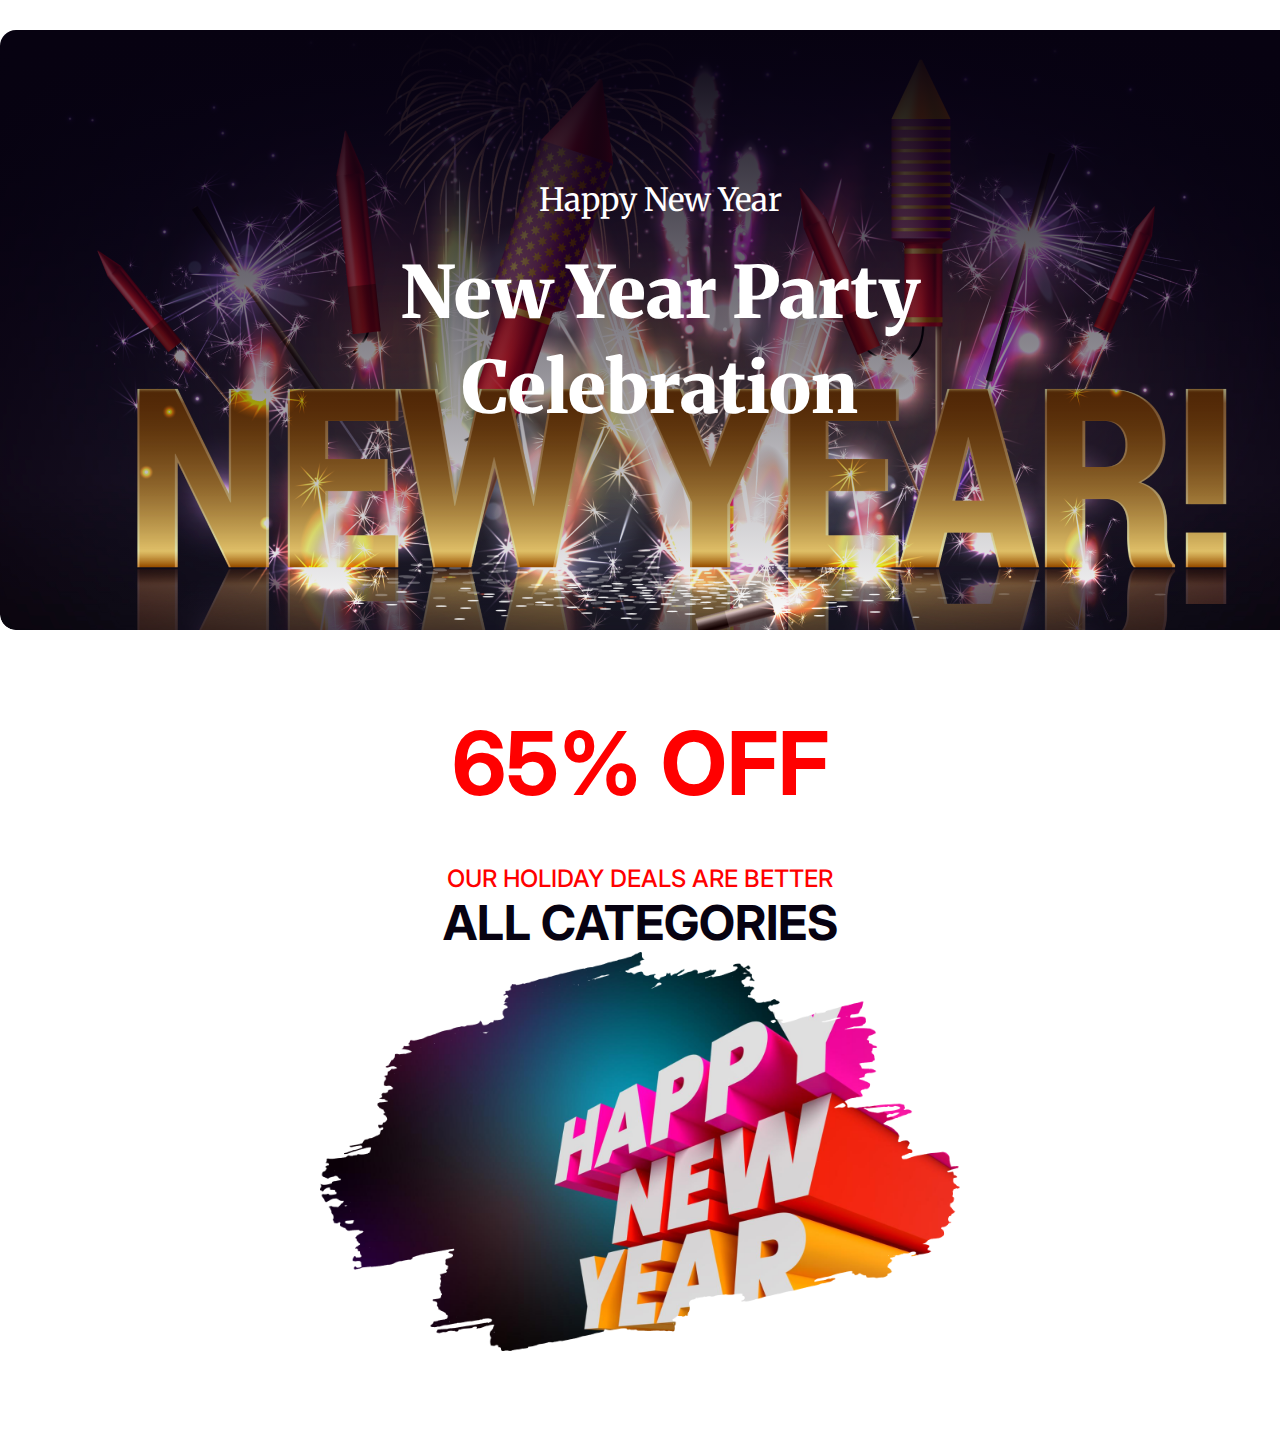
==== index.html @ a3b34cf1 "finished 60% off section" ====
<!DOCTYPE html>
<html lang="en">

<head>
    <link rel="preconnect" href="https://fonts.googleapis.com">
    <link rel="preconnect" href="https://fonts.gstatic.com" crossorigin>
    <link
        href="https://fonts.googleapis.com/css2?family=Inter:ital,opsz,wght@0,14..32,100..900;1,14..32,100..900&display=swap"
        rel="stylesheet">
    <link rel="preconnect" href="https://fonts.googleapis.com">
    <link rel="preconnect" href="https://fonts.gstatic.com" crossorigin>
    <link
        href="https://fonts.googleapis.com/css2?family=Merriweather:ital,wght@0,300;0,400;0,700;0,900;1,300;1,400;1,700;1,900&display=swap"
        rel="stylesheet">
    <link rel="stylesheet" href="styles/styles.css">
    <meta charset="UTF-8">
    <meta name="viewport" content="width=device-width, initial-scale=1.0">
    <title>New Year</title>
</head>

<body>
    <header>
        <div class="header-banner">
            <div class="header-content">
                <h4 class="header-h4">Happy New Year</h4>
                <h1 class="header-h1">New Year Party Celebration</h1>
            </div>
        </div>
    </header>
    <main>
<!-- 65% off section -->

        <section class="off-section">
            <div class="off-content">
                <h1 class="off-h1">65% OFF</h1>
                <h6 class="off-h6">OUR HOLIDAY DEALS ARE BETTER</h6>
                <h2 class="off-h2">ALL CATEGORIES</h2>
                <img src="resources/New Year Photo.png" alt=" new year image">
            </div>
        </section>

    </main>
    <footer>

    </footer>

</body>

</html>
---- styles/styles.css ----
* {
    margin: 0;
    padding: 0;
}

/* common classes */
section {
    margin: 80px 0;
}

/* header section */
.header-banner {
    background: linear-gradient(180deg, #070211 0%, rgba(7, 2, 17, 0.00) 100%), url('../resources/Banner\ Image.png');
    width: 1320px;
    height: 600px;
    margin: auto;
    margin-top: 30px;
    border-radius: 16px;
}

header {
    font-family: "Merriweather", sans-serif;
}

.header-content {
    width: 45%;
    margin: auto;
    color: #fff;
    padding-top: 150px;
}

.header-h4 {
    font-size: 32px;
    font-weight: 400;
    text-align: center;
    margin-bottom: 25px;
}

.header-h1 {
    text-align: center;
    font-size: 72px;
    font-weight: 900;
    line-height: 95px;
}

/* off-section related styles */

.off-section {
    font-family: "inter", sans-serif;
}
.off-content {
    width: 50%;
    text-align: center;
    margin: auto;
}

.off-h1 {
    color: #F00;
    text-align: center;
    font-size: 88px;
    font-weight: 700;
    margin-bottom: 48px;
}

.off-h6 {
    color: #F00;
    text-align: center;
    font-size: 24px;
    font-weight: 500;
}

.off-h2 {
    color: #070211;
    text-align: center;
    font-size: 48px;
    font-weight: 700;
}
.off-section img {
    width: 100%;
}
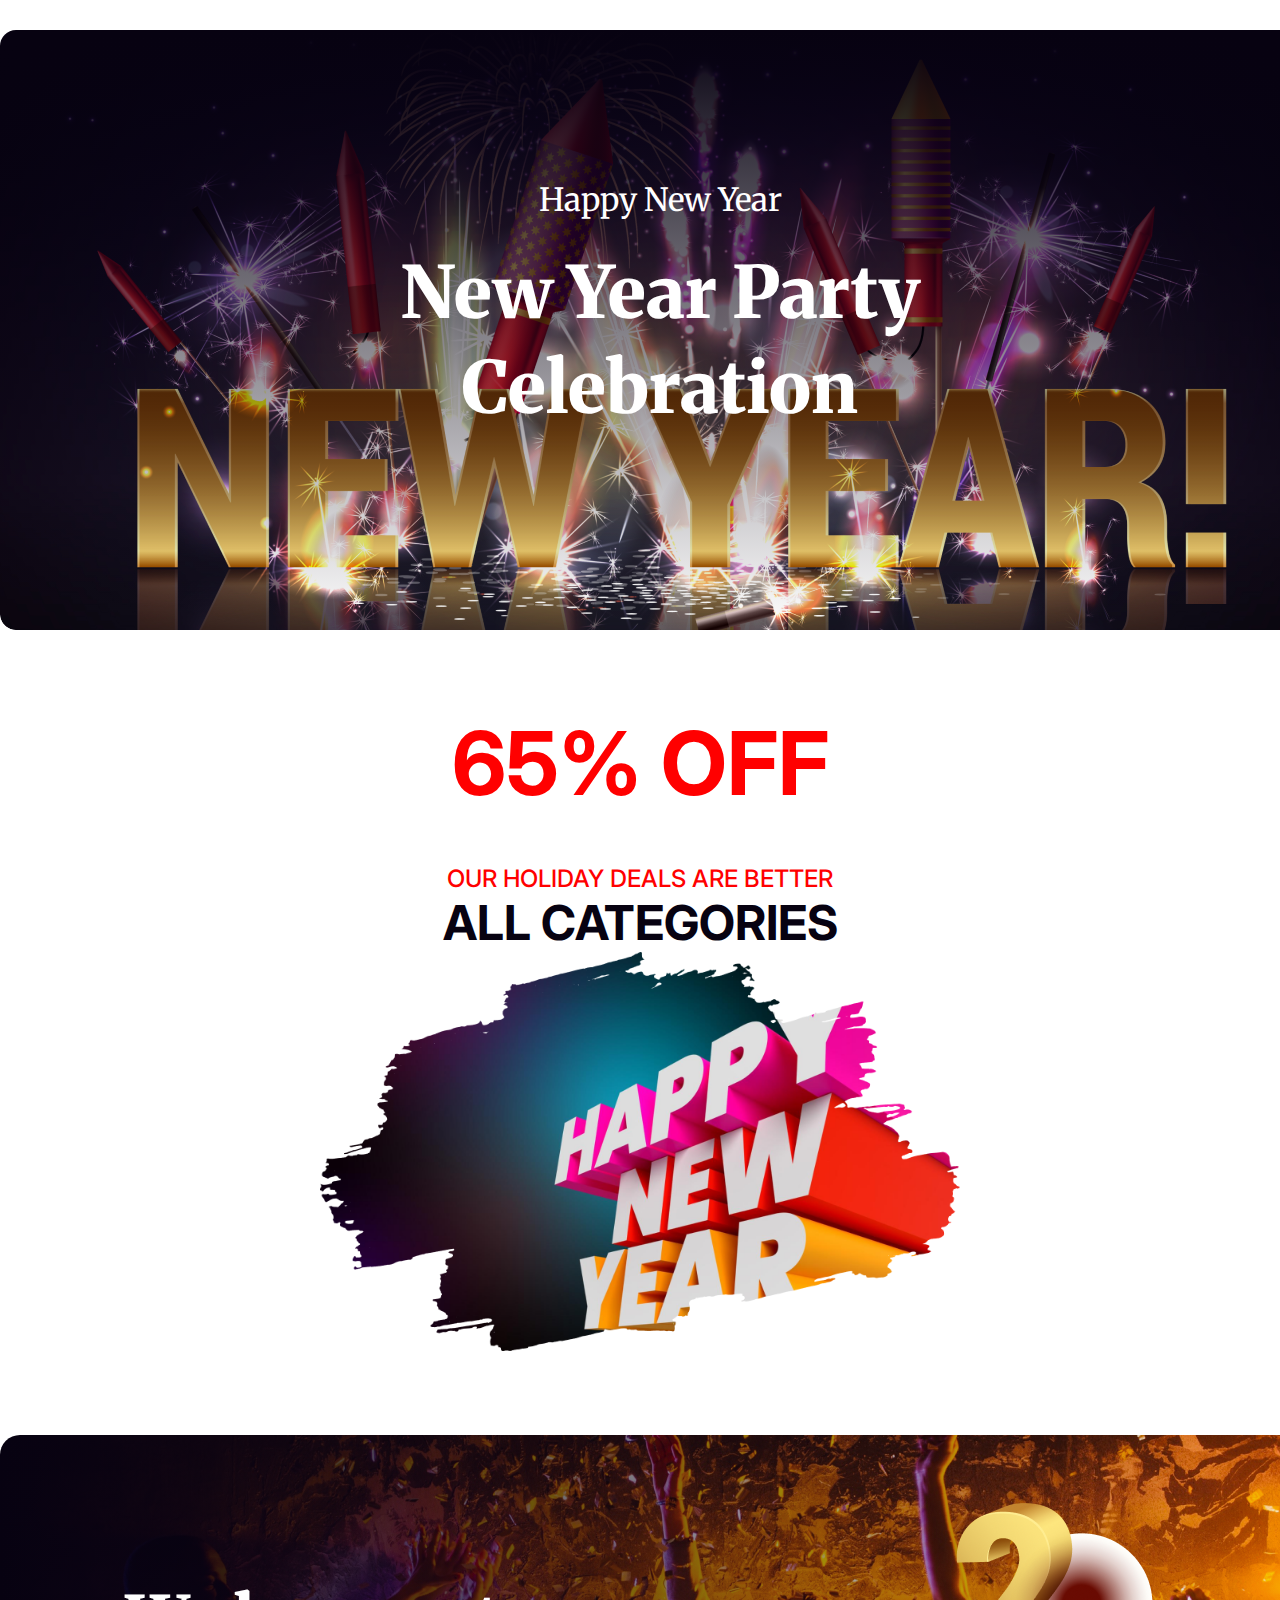
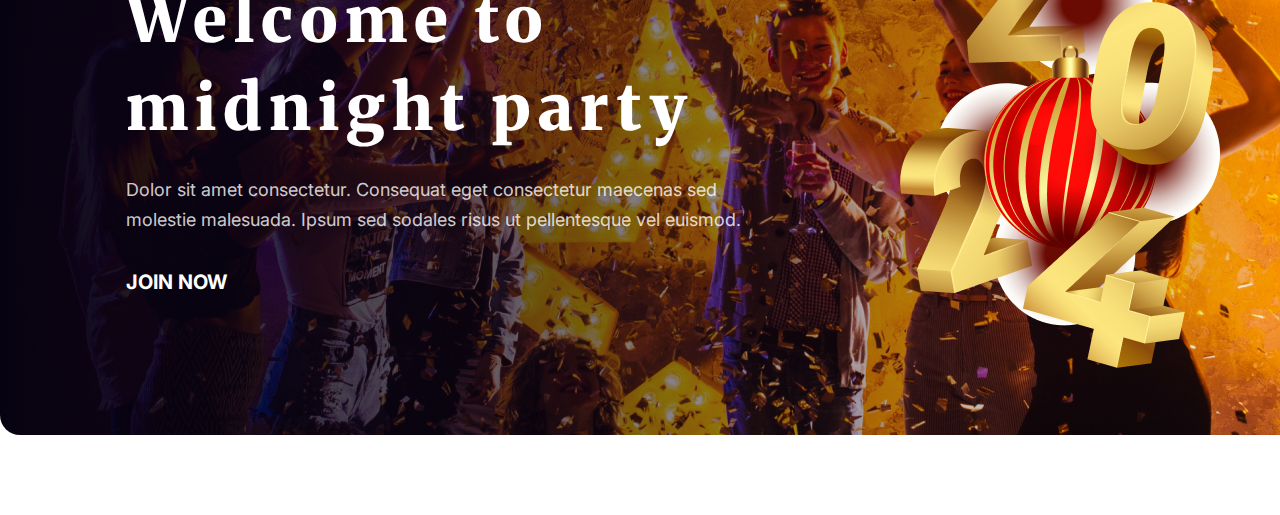
==== commit bd04032a: "finished the party joining banner" ====
--- a/index.html
+++ b/index.html
@@ -28,7 +28,7 @@
         </div>
     </header>
     <main>
-<!-- 65% off section -->
+        <!-- 65% off section -->
 
         <section class="off-section">
             <div class="off-content">
@@ -37,6 +37,22 @@
                 <h2 class="off-h2">ALL CATEGORIES</h2>
                 <img src="resources/New Year Photo.png" alt=" new year image">
             </div>
+        </section>
+        <section class="welcome-section">
+            <div class="welcome-banner">
+                <div class="welcome-content">
+                    <h1 class="welcome-h1">Welcome to midnight party</h1>
+                    <p class="welcome-p">Dolor sit amet consectetur. Consequat eget consectetur maecenas sed molestie
+                        malesuada. Ipsum sed sodales risus ut pellentesque vel euismod. </p>
+                    <a href="#joinnow" class="welcome-a">JOIN NOW<a>
+                </div>
+                <div class="welcome-24">
+                    <img src="resources/Group 70.png" alt="">
+                </div>
+            </div>
+        </section>
+        <section class="party-time">
+
         </section>
 
     </main>
--- a/styles/styles.css
+++ b/styles/styles.css
@@ -48,6 +48,7 @@
 .off-section {
     font-family: "inter", sans-serif;
 }
+
 .off-content {
     width: 50%;
     text-align: center;
@@ -75,6 +76,53 @@
     font-size: 48px;
     font-weight: 700;
 }
+
 .off-section img {
     width: 100%;
+}
+
+/* welcome to party section */
+
+.welcome-banner {
+    border-radius: 20px;
+    margin: auto;
+    width: 1320px;
+    height: 600px;
+    background: linear-gradient(90deg, #070211 0%, rgba(7, 2, 17, 0.00) 100%), url('../resources/Vectorrr.png');
+    display: flex;
+}
+
+.welcome-h1 {
+    color: #FFF;
+    font-family: "Merriweather";
+    font-size: 64px;
+    font-weight: 900;
+    line-height: 88px;
+    letter-spacing: 7.04px;
+    margin-bottom: 24px;
+}
+
+.welcome-p {
+    color: rgba(255, 255, 255, 0.80);
+    font-family: "Inter";
+    font-size: 18px;
+    font-weight: 400;
+    line-height: 30px;
+    margin-bottom: 35px;
+}
+
+.welcome-a {
+    color: #FFF;
+    text-align: center;
+    font-family: "Inter";
+    font-size: 20px;
+    font-weight: 700;   
+    text-decoration: none;
+}
+.welcome-content {
+    margin: auto;
+    padding: 126px;
+}
+.welcome-24 {
+margin: 68px 100px 68px 0;
 }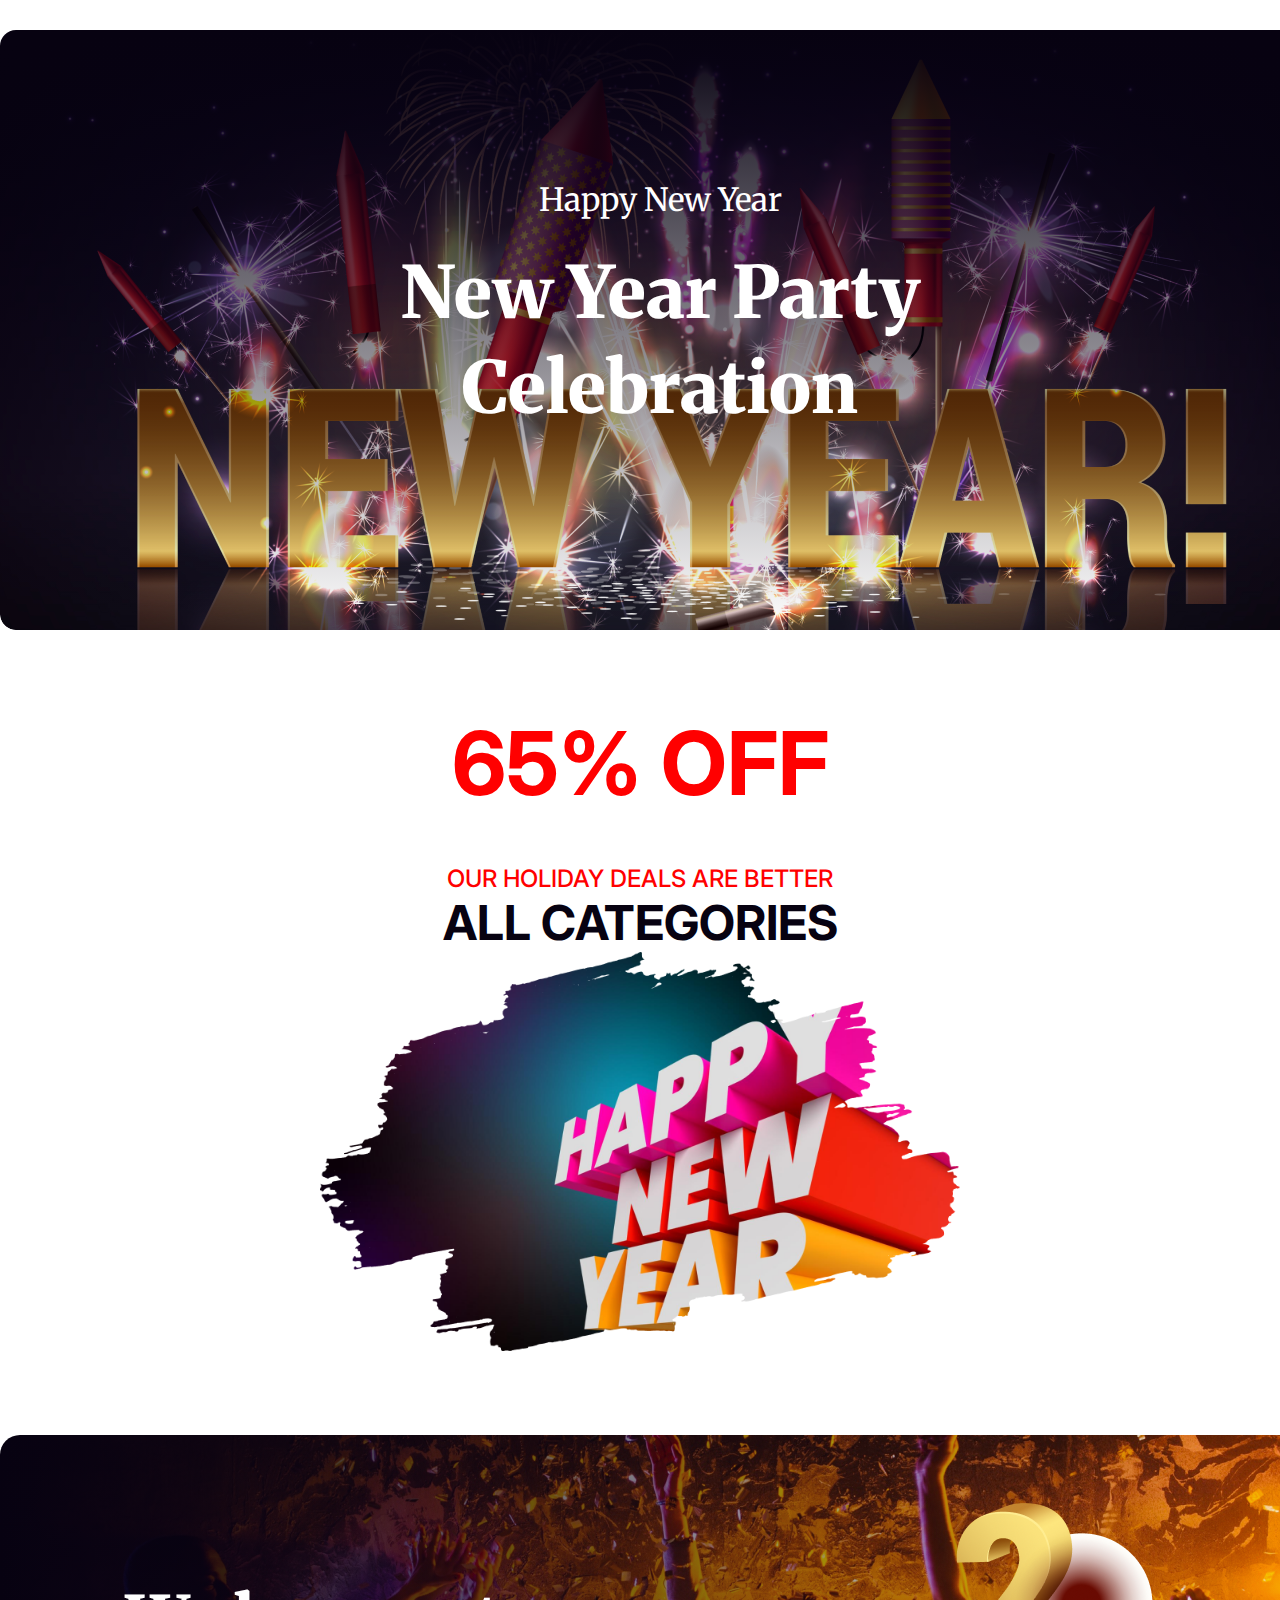
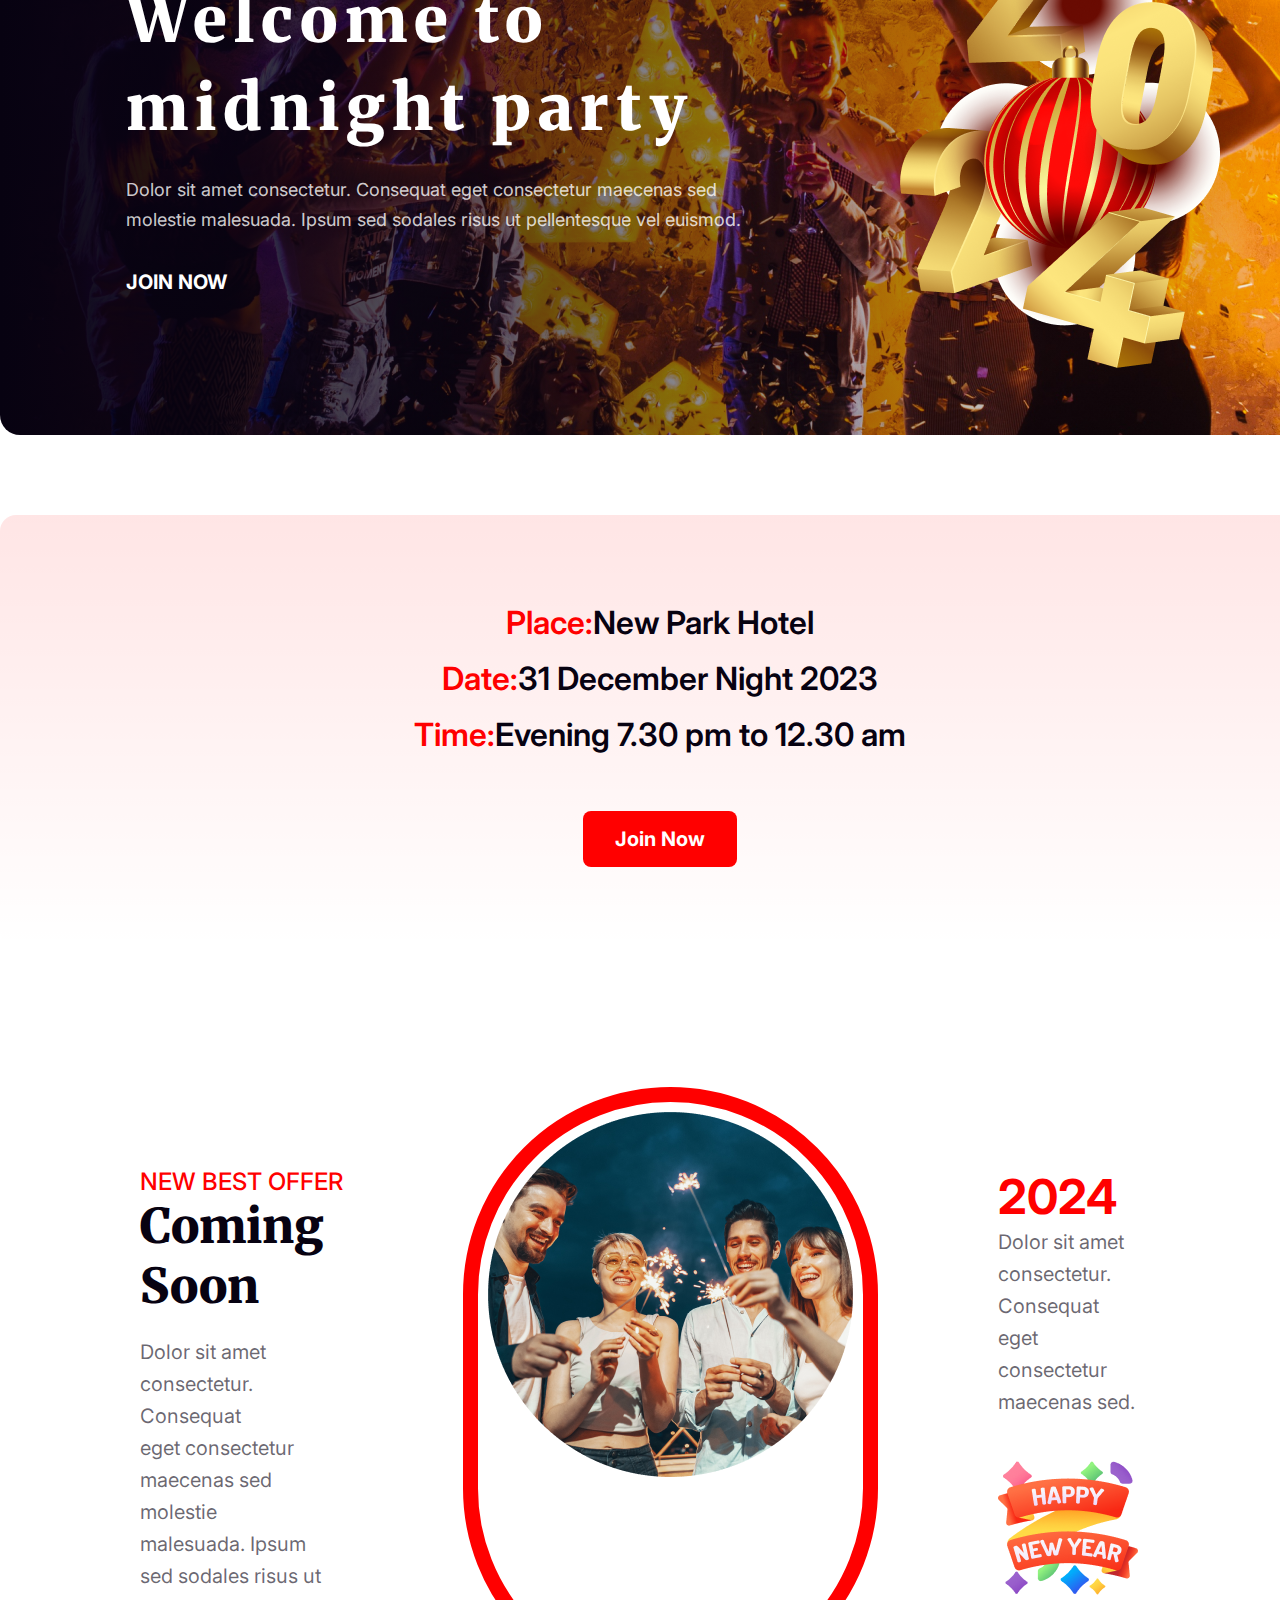
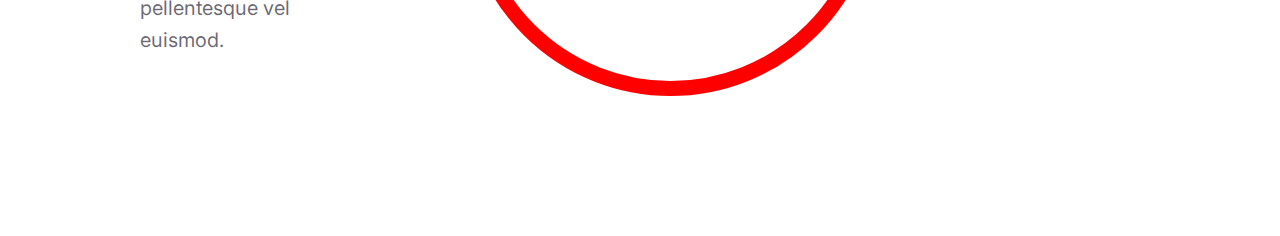
==== commit 99302368: "finished best offer section" ====
--- a/index.html
+++ b/index.html
@@ -51,8 +51,37 @@
                 </div>
             </div>
         </section>
+        <!-- party shedule section -->
         <section class="party-time">
-
+            <div class="time-shedule">
+                <h2 class="shedule-h2"><span>Place:</span>New Park Hotel</h2>
+                <h2 class="shedule-h2"><span>Date:</span>31 December Night 2023</h2>
+                <h2 class="shedule-h2"><span>Time:</span>Evening 7.30 pm to 12.30 am</h2>
+                <button class="shedule-btn">Join Now</button>
+            </div>
+        </section>
+        <!-- best offer section -->
+        <section class="best-offer-section">
+            <div class="best-offer-container">
+                <div class="best-offer-content">
+                    <div class="best-offer">
+                        <h2 class="best-h2">NEW BEST OFFER</h2>
+                        <h1 class="best-h1">Coming Soon</h1>
+                        <p class="best-p">Dolor sit amet consectetur. Consequat <br> eget consectetur maecenas sed
+                            molestie <br>
+                            malesuada. Ipsum sed sodales risus ut <br> pellentesque vel euismod. </p>
+                    </div>
+                    <div class=" best-img">
+                        <img src="resources/Ellipse 1.png" alt="">
+                    </div>
+                    <div class="best-offer">
+                        <h2 class="best-h2-2">2024</h2>
+                        <p class="best-p">Dolor sit amet consectetur. <br> Consequat eget consectetur <br> maecenas sed.
+                        </p>
+                        <img src="resources/Group 96.png" alt="">
+                    </div>
+                </div>
+            </div>
         </section>
 
     </main>
--- a/styles/styles.css
+++ b/styles/styles.css
@@ -116,13 +116,111 @@
     text-align: center;
     font-family: "Inter";
     font-size: 20px;
-    font-weight: 700;   
+    font-weight: 700;
     text-decoration: none;
 }
+
 .welcome-content {
     margin: auto;
     padding: 126px;
 }
+
 .welcome-24 {
-margin: 68px 100px 68px 0;
+    margin: 68px 100px 68px 0;
+}
+
+/*------- party shedule section related styles -----*/
+
+.time-shedule {
+    background: linear-gradient(180deg, rgba(255, 0, 0, 0.10) 0%, rgba(255, 0, 0, 0.00) 100%);
+    width: 1320px;
+    margin: auto;
+    border-radius: 16px;
+    padding: 80px 0;
+    text-align: center;
+}
+
+.shedule-h2 {
+    color: #070211;
+    font-family: "Inter";
+    font-size: 32px;
+    font-weight: 600;
+    line-height: 56px;
+}
+
+.shedule-h2 span {
+    color: red;
+}
+
+.shedule-btn {
+    color: #FFF;
+    text-align: center;
+    font-family: "Inter";
+    font-size: 20px;
+    font-weight: 700;
+    border-radius: 8px;
+    background: #F00;
+    border: none;
+    padding: 16px 32px;
+    cursor: pointer;
+    margin-top: 48px;
+}
+
+/* best offer section related styles */
+.best-offer-section {
+    margin: 130px 0;
+}
+
+.best-offer-container {
+    margin: auto;
+}
+
+.best-offer-content {
+    justify-content: center;
+    display: flex;
+    margin: 140px;
+    gap: 120px;
+}
+
+.best-h2 {
+    color: #F00;
+    font-family: "Inter";
+    font-size: 24px;
+    font-weight: 500;
+}
+
+.best-h1 {
+    color: #070211;
+    font-family: "Merriweather";
+    font-size: 48px;
+    font-weight: 900;
+    text-transform: capitalize;
+    margin-bottom: 20px;
+}
+
+.best-p {
+    color: rgba(7, 2, 17, 0.60);
+    font-family: "Inter";
+    font-size: 20px;
+    font-weight: 400;
+    line-height: 32px;
+    margin-bottom: 40px;
+}
+
+.best-img {
+    padding: 1%;
+    border-radius: 463px;
+    border: 15px solid #F00;
+}
+
+.best-h2-2 {
+    color: #F00;
+    font-family: "Inter";
+    font-size: 48px;
+    font-weight: 700;
+}
+.best-offer {
+    margin-top:80px;
+
+
 }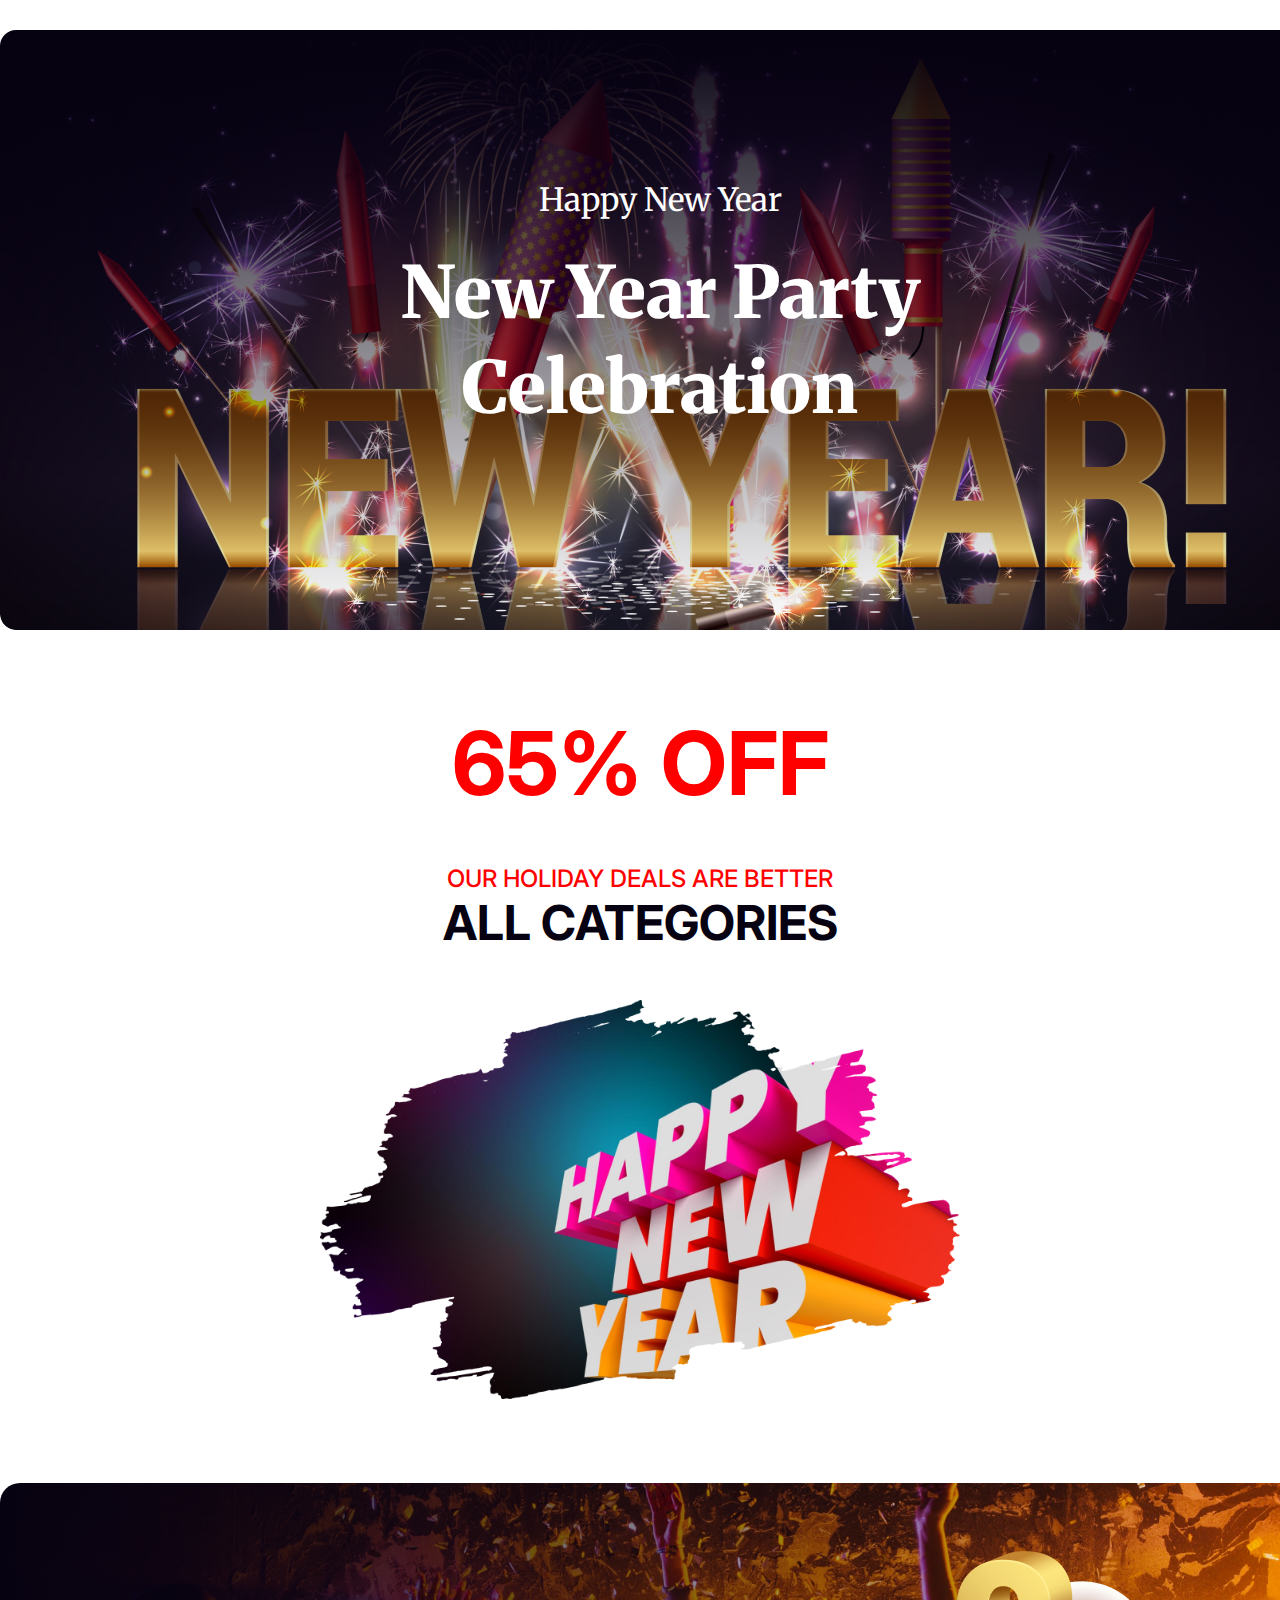
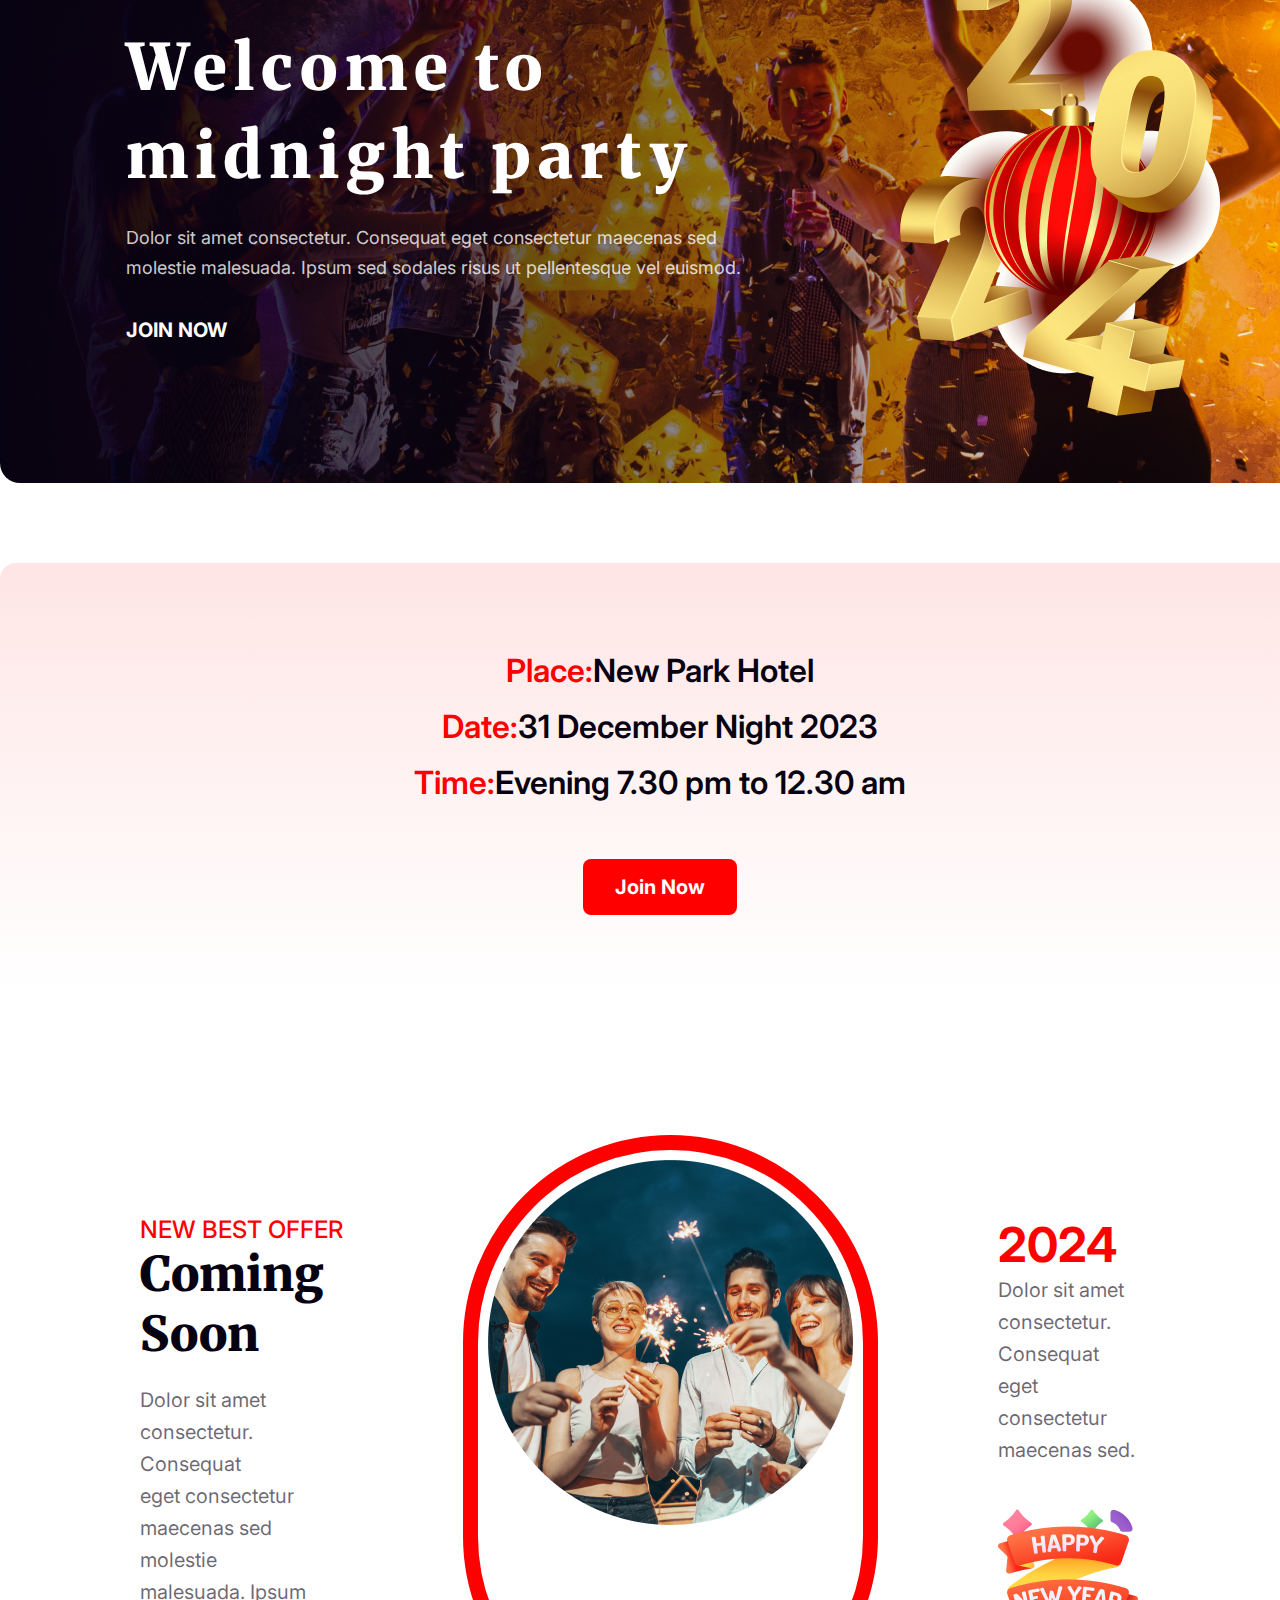
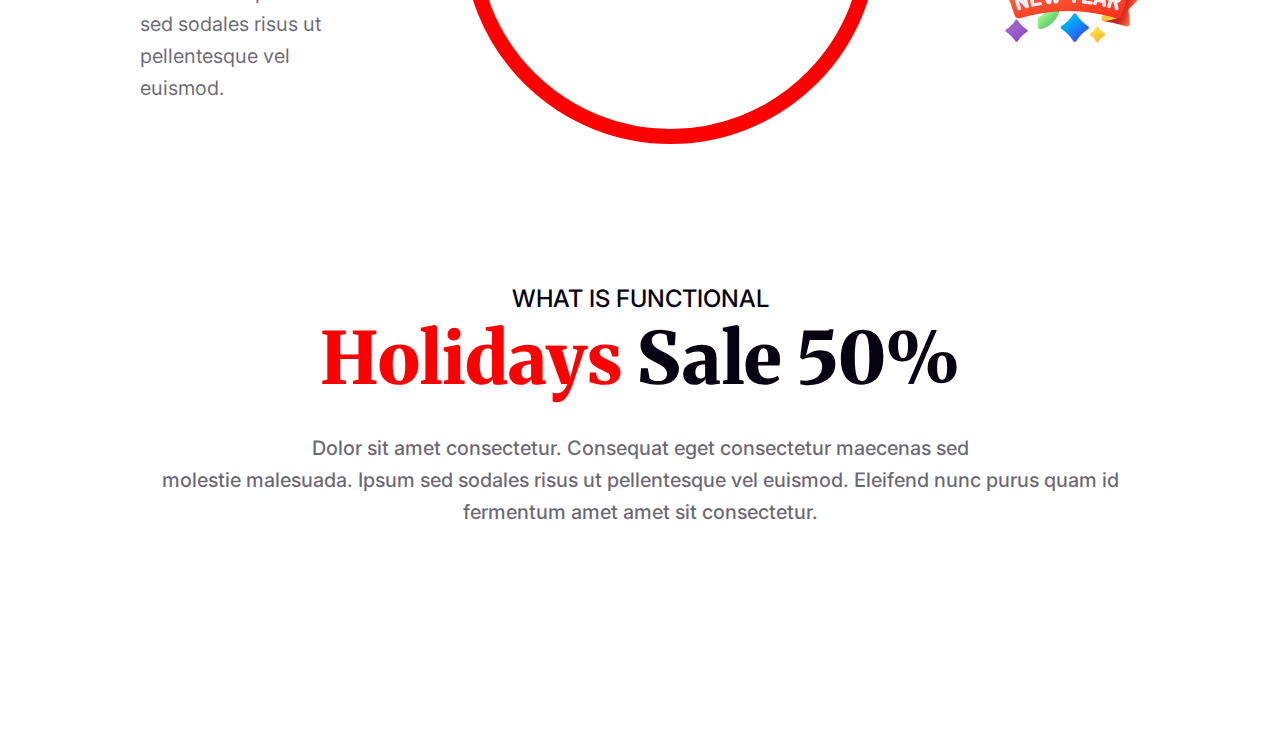
==== commit 6dec0207: "added holiday section" ====
--- a/index.html
+++ b/index.html
@@ -62,7 +62,7 @@
         </section>
         <!-- best offer section -->
         <section class="best-offer-section">
-            <div class="best-offer-container">
+            <div class="best-offer-container container">
                 <div class="best-offer-content">
                     <div class="best-offer">
                         <h2 class="best-h2">NEW BEST OFFER</h2>
@@ -84,6 +84,38 @@
             </div>
         </section>
 
+        <!----------------- HOLIDAY SALE SECTION ----------------->
+
+        <section class="holiday-sale-section">
+            <div class="container">
+                <div class="holiday-sale-content">
+                    <div class="holiday-sale-heading">
+                        <h4 class="sale-h4">WHAT IS FUNCTIONAL</h4>
+                        <h1 class="sale-h1"><span>Holidays</span> Sale 50%</h1>
+                        <p class="sale-p"> Dolor sit amet consectetur. Consequat eget consectetur maecenas sed <br>
+                            molestie malesuada. Ipsum sed sodales risus ut pellentesque vel euismod. Eleifend nunc purus
+                            quam id <br> fermentum amet amet sit consectetur. </p>
+                    </div>
+                    <div class="holiday-sale-images">
+                        <div class="holiday-sale-img">
+                            <div class="img-1">
+                                <img src="" alt="">
+                            </div>
+                            <div class="img-2">
+                                <img src="" alt="">
+                            </div>
+                            <div class="img-3">
+                                <img src="" alt="">
+                            </div>
+                            <div class="img-4">
+                                <img src="" alt="">
+                            </div>
+                        </div>
+                    </div>
+                </div>
+            </div>
+        </section>
+
     </main>
     <footer>
 
--- a/styles/styles.css
+++ b/styles/styles.css
@@ -6,6 +6,10 @@
 /* common classes */
 section {
     margin: 80px 0;
+}
+
+.container {
+    margin: auto;
 }
 
 /* header section */
@@ -75,6 +79,7 @@
     text-align: center;
     font-size: 48px;
     font-weight: 700;
+    margin-bottom: 48px;
 }
 
 .off-section img {
@@ -171,9 +176,7 @@
     margin: 130px 0;
 }
 
-.best-offer-container {
-    margin: auto;
-}
+
 
 .best-offer-content {
     justify-content: center;
@@ -219,8 +222,42 @@
     font-size: 48px;
     font-weight: 700;
 }
+
 .best-offer {
-    margin-top:80px;
-
-
+    margin-top: 80px;
+}
+
+/* holiday sale section related styles */
+
+.holiday-sale-heading {
+    margin: auto;
+    text-align: center;
+    margin-bottom: 64px;
+}
+
+.sale-h4 {
+    color: #070211;
+    font-family: "Inter";
+    font-size: 24px;
+    font-weight: 500;
+}
+
+.sale-h1 span {
+    color: red;
+}
+
+.sale-h1 {
+    color: #070211;
+    font-family: "Merriweather";
+    font-size: 72px;
+    font-weight: 900;
+    margin-bottom: 28px;
+}
+
+.sale-p {
+    color: rgba(7, 2, 17, 0.60);
+    font-family: "inter";
+    font-size: 20px;
+    font-weight: 500;
+    line-height: 32px;
 }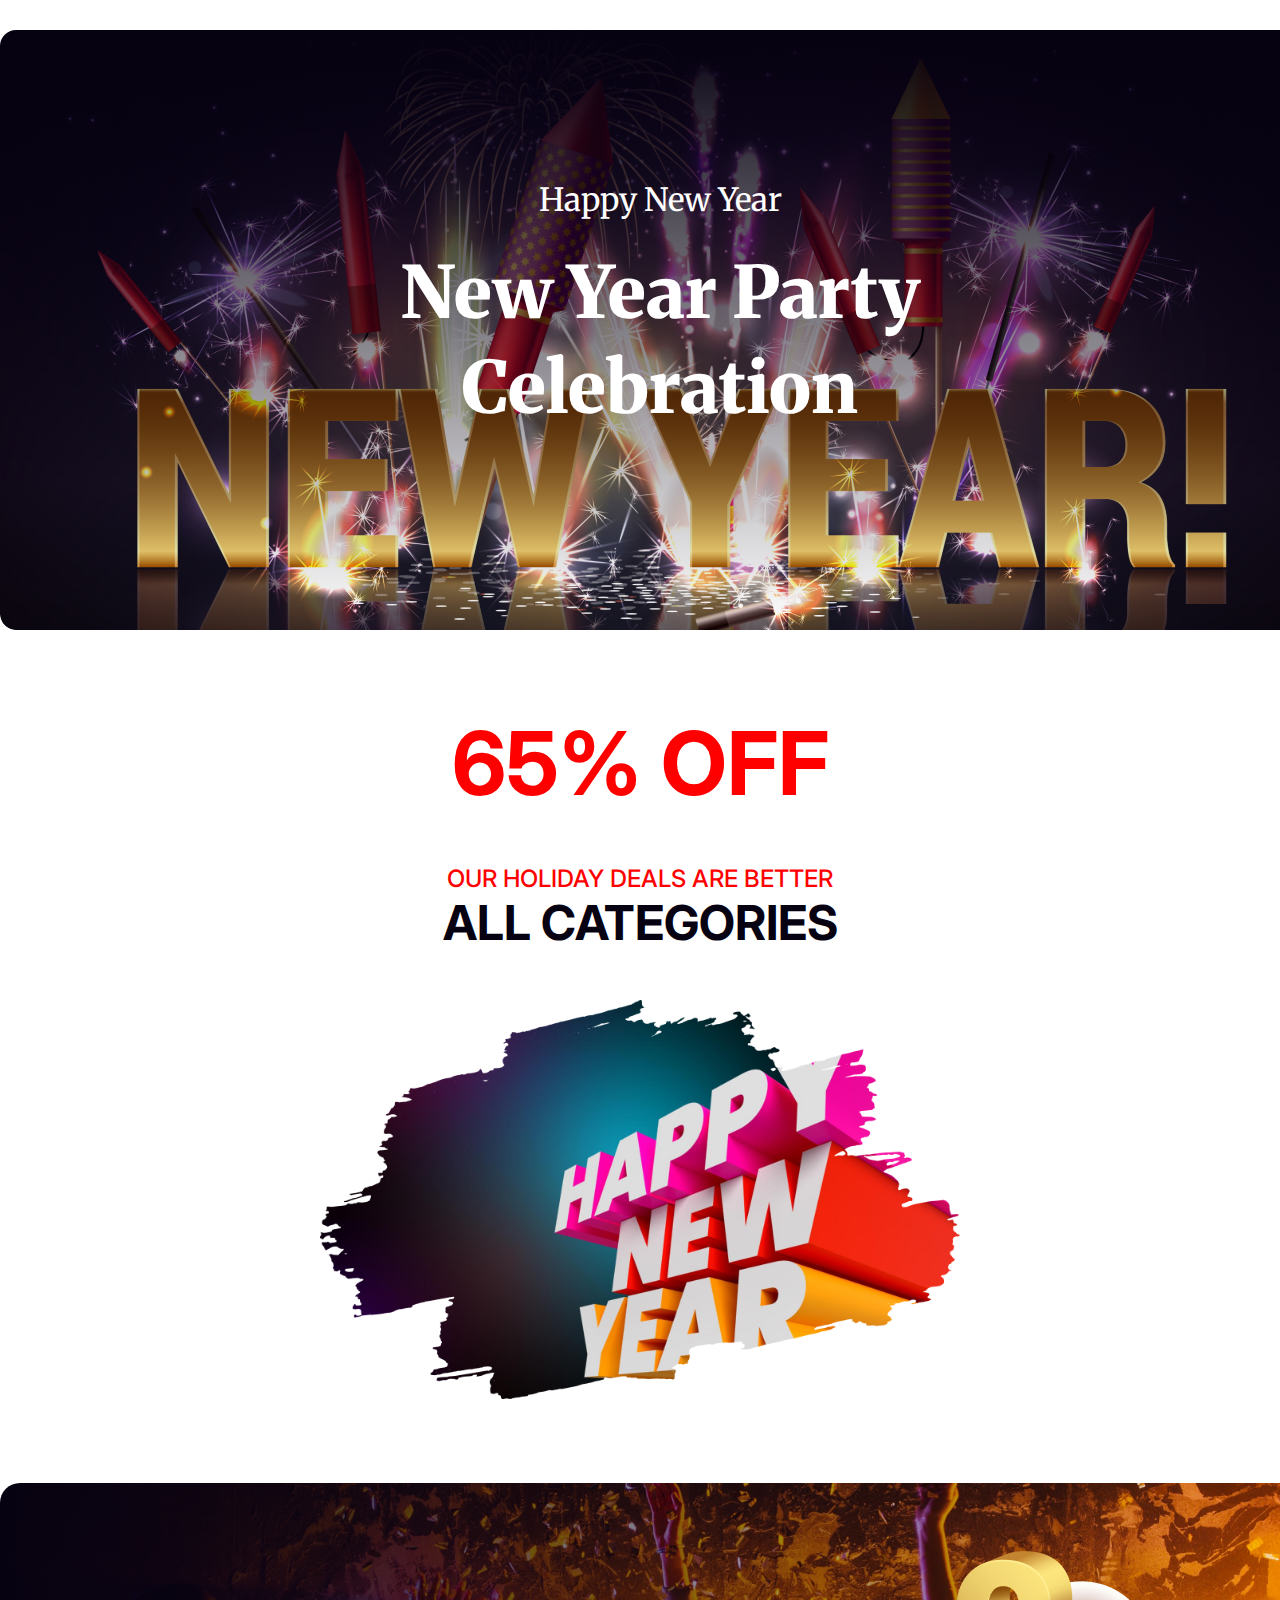
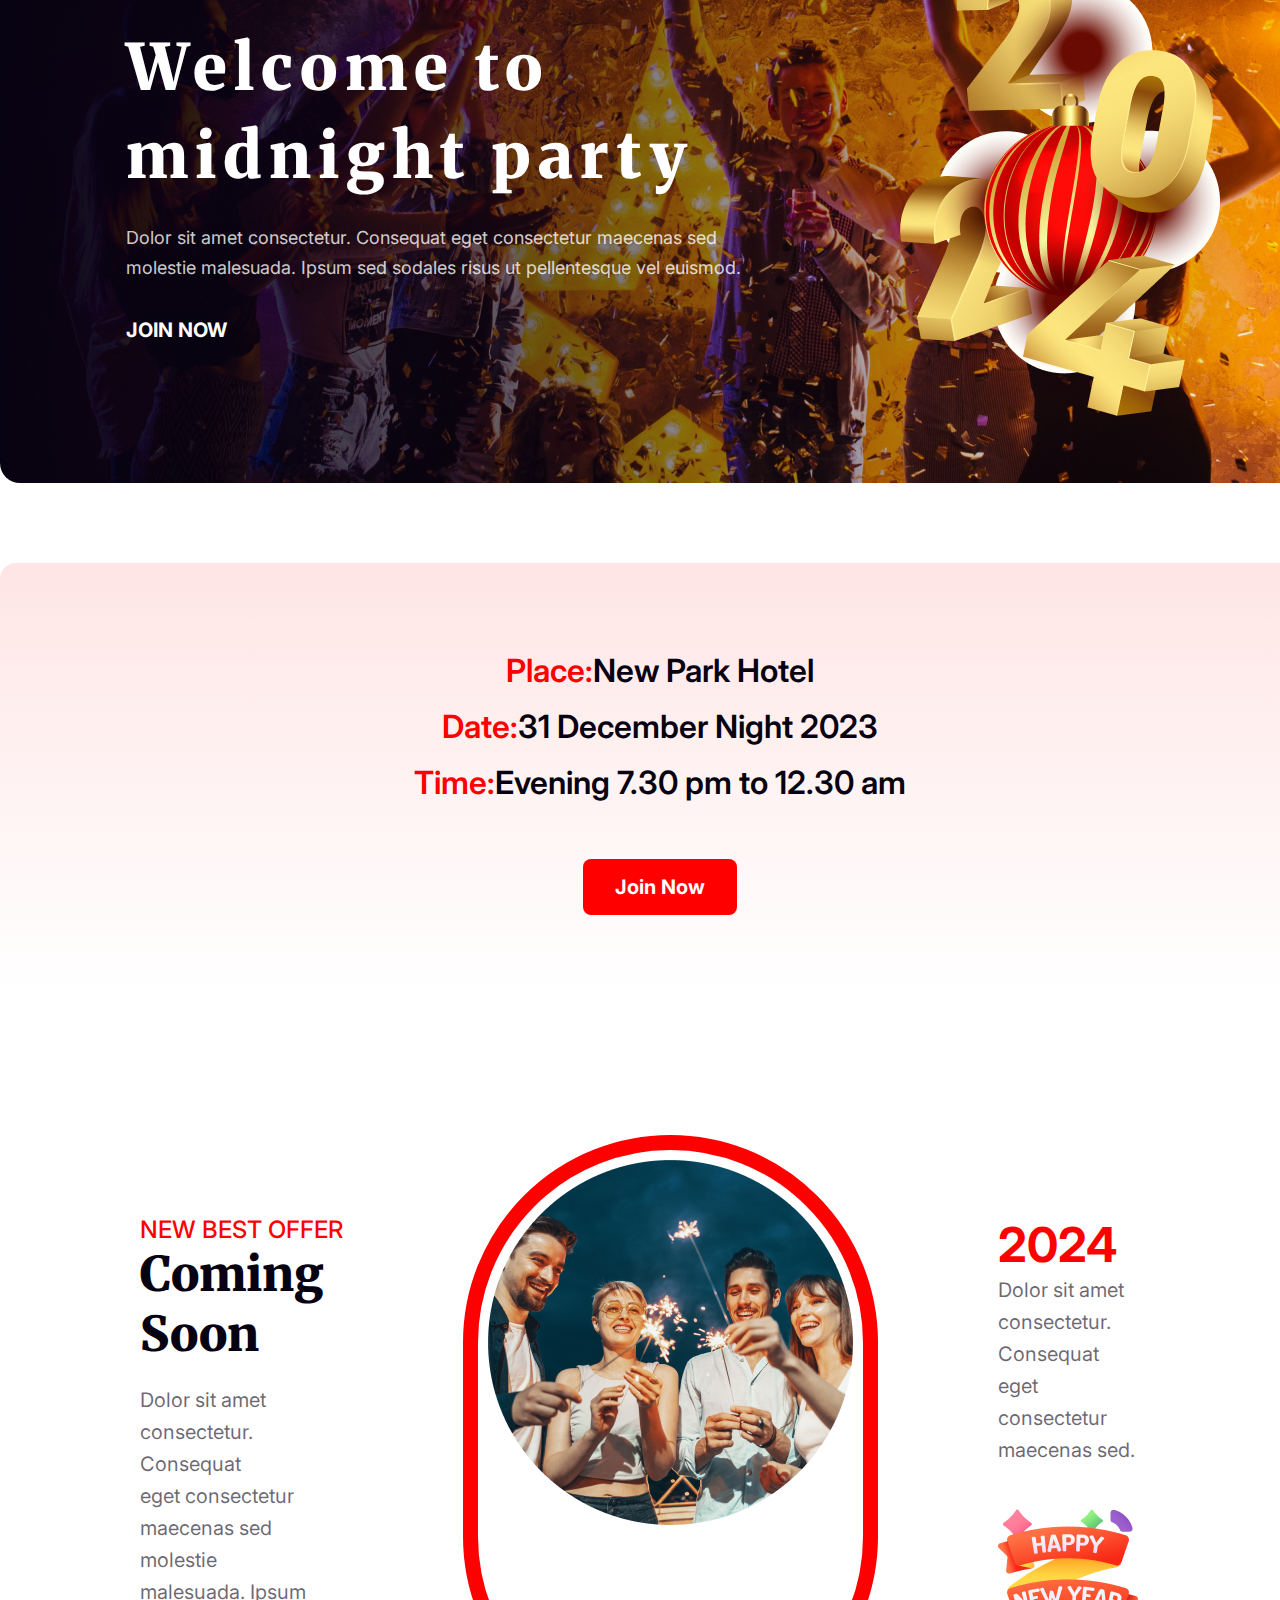
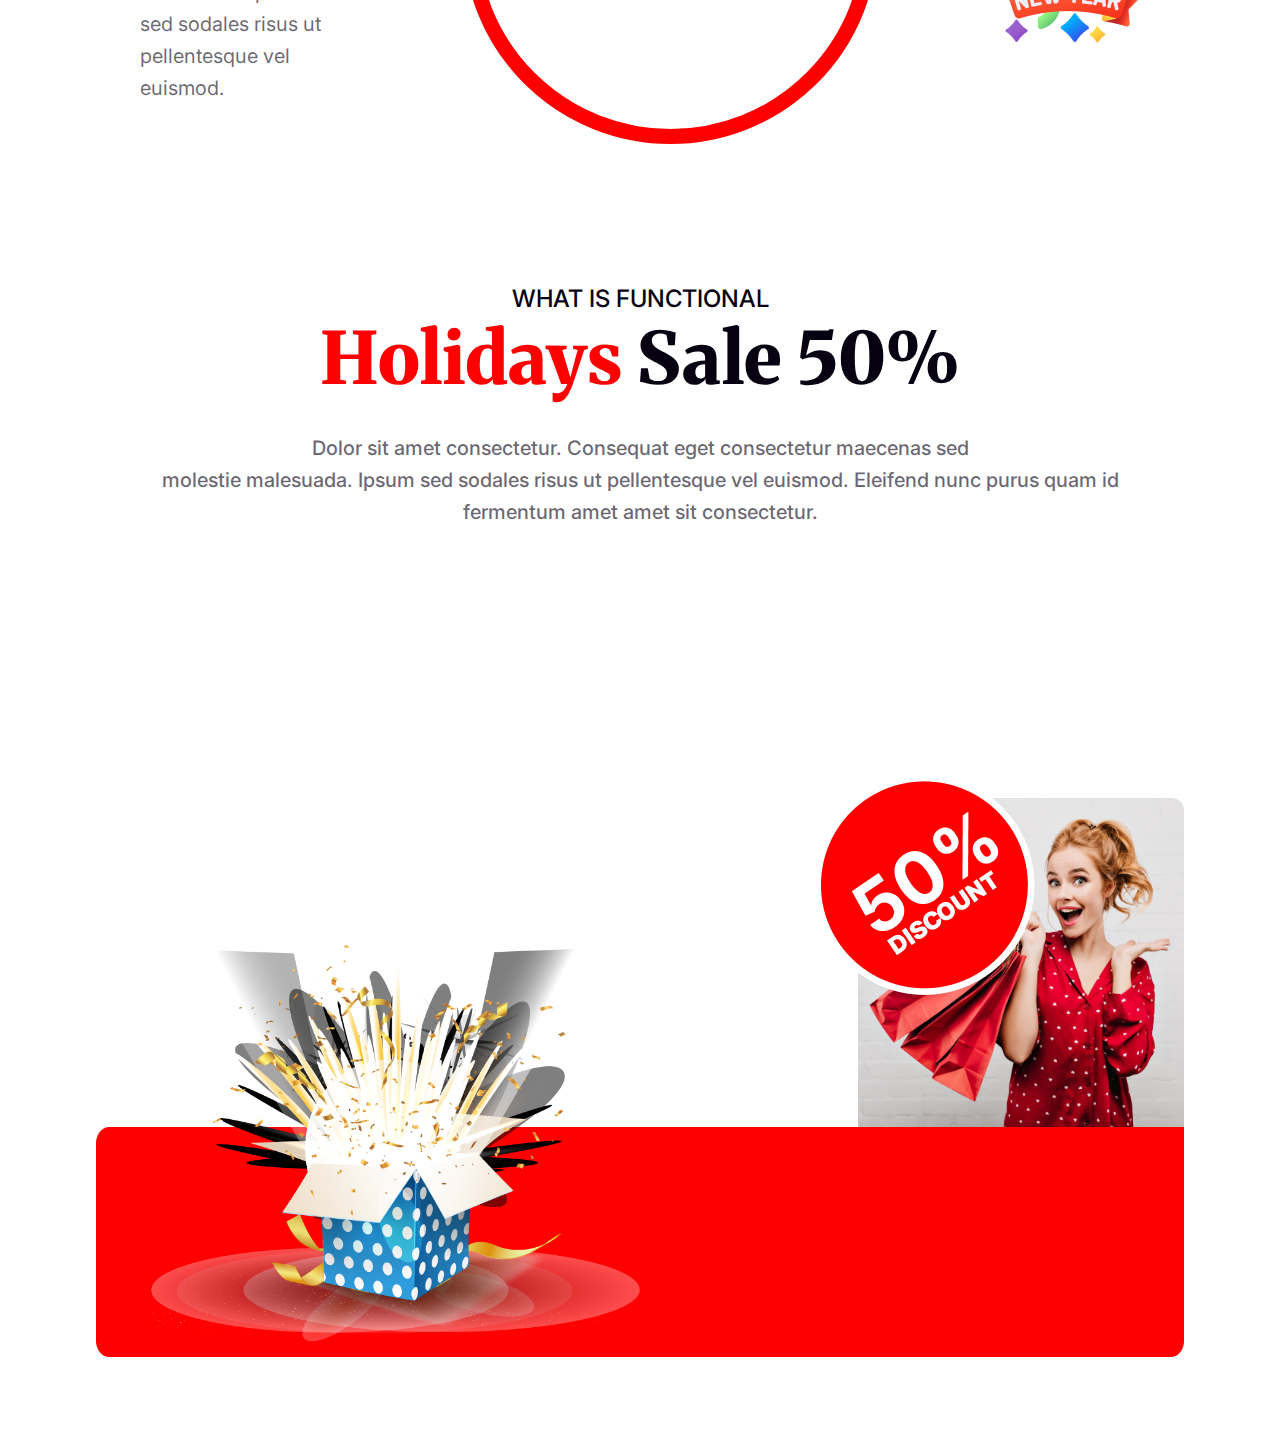
==== commit 7e76429d: "finished the holiday offer section" ====
--- a/index.html
+++ b/index.html
@@ -98,21 +98,29 @@
                     </div>
                     <div class="holiday-sale-images">
                         <div class="holiday-sale-img">
-                            <div class="img-1">
-                                <img src="" alt="">
+                            <div class="img0">
+                                <img src="resources/Group 44.png" alt="image">
                             </div>
-                            <div class="img-2">
-                                <img src="" alt="">
+                            <div class="img1">
+                                <img src="resources/Rectangle 2.png" alt="image">
                             </div>
-                            <div class="img-3">
-                                <img src="" alt="">
+                            <div class="img2">
+                                <img src="resources/Rectangle 1.png" alt="image">
                             </div>
-                            <div class="img-4">
-                                <img src="" alt="">
+                            <div class="img3">
+                                <img src="resources/Group 75.png" alt="image">
                             </div>
                         </div>
                     </div>
                 </div>
+            </div>
+        </section>
+
+        <!-- portfolio section -->
+
+        <section class="portfolio-section">
+            <div class="portofoli-content">
+
             </div>
         </section>
 
--- a/styles/styles.css
+++ b/styles/styles.css
@@ -260,4 +260,57 @@
     font-size: 20px;
     font-weight: 500;
     line-height: 32px;
-}+}
+
+.holiday-sale-img {
+    margin: auto;
+    width: 85%;
+    height: 85vh;
+    position: relative;
+}
+
+.img0 {
+    position: absolute;
+    left: 62%;
+    z-index: 1;
+    margin-top: 140px;
+}
+
+.img3 {
+    width: 45%;
+    position: absolute;
+    bottom: 0;
+    left: 5%;
+}
+
+.img3 img {
+    width: 100%;
+}
+
+.img2 {
+    width: 30%;
+    position: absolute;
+    right: 0;
+    bottom: 30%;
+}
+
+.img2 img {
+    width: 100%;
+    vertical-align: middle;
+}
+
+.img1 {
+    width: 100%;
+    height: 30%;
+    position: absolute;
+    bottom: 0;
+}
+
+.img1 img {
+    width: 100%;
+    height: 100%;
+    vertical-align: middle;
+}
+
+/* portfolio section related styles */
+
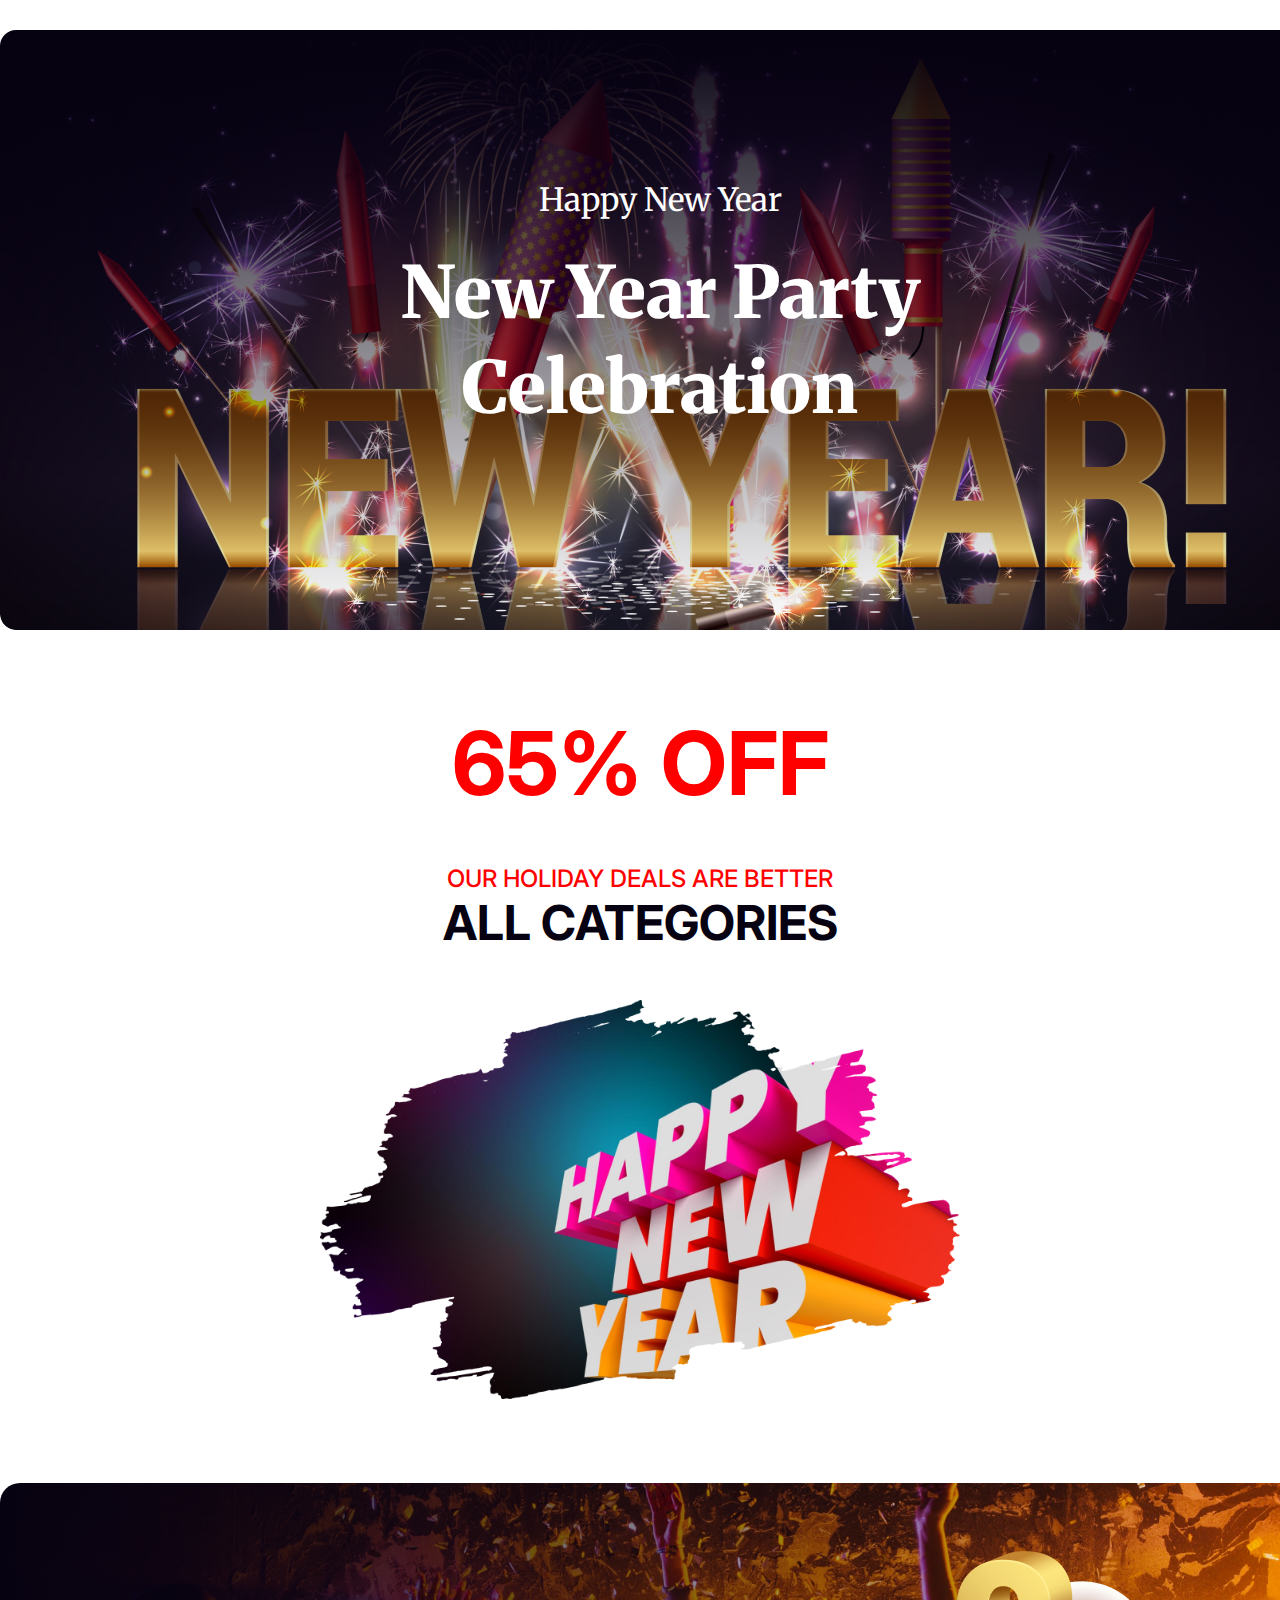
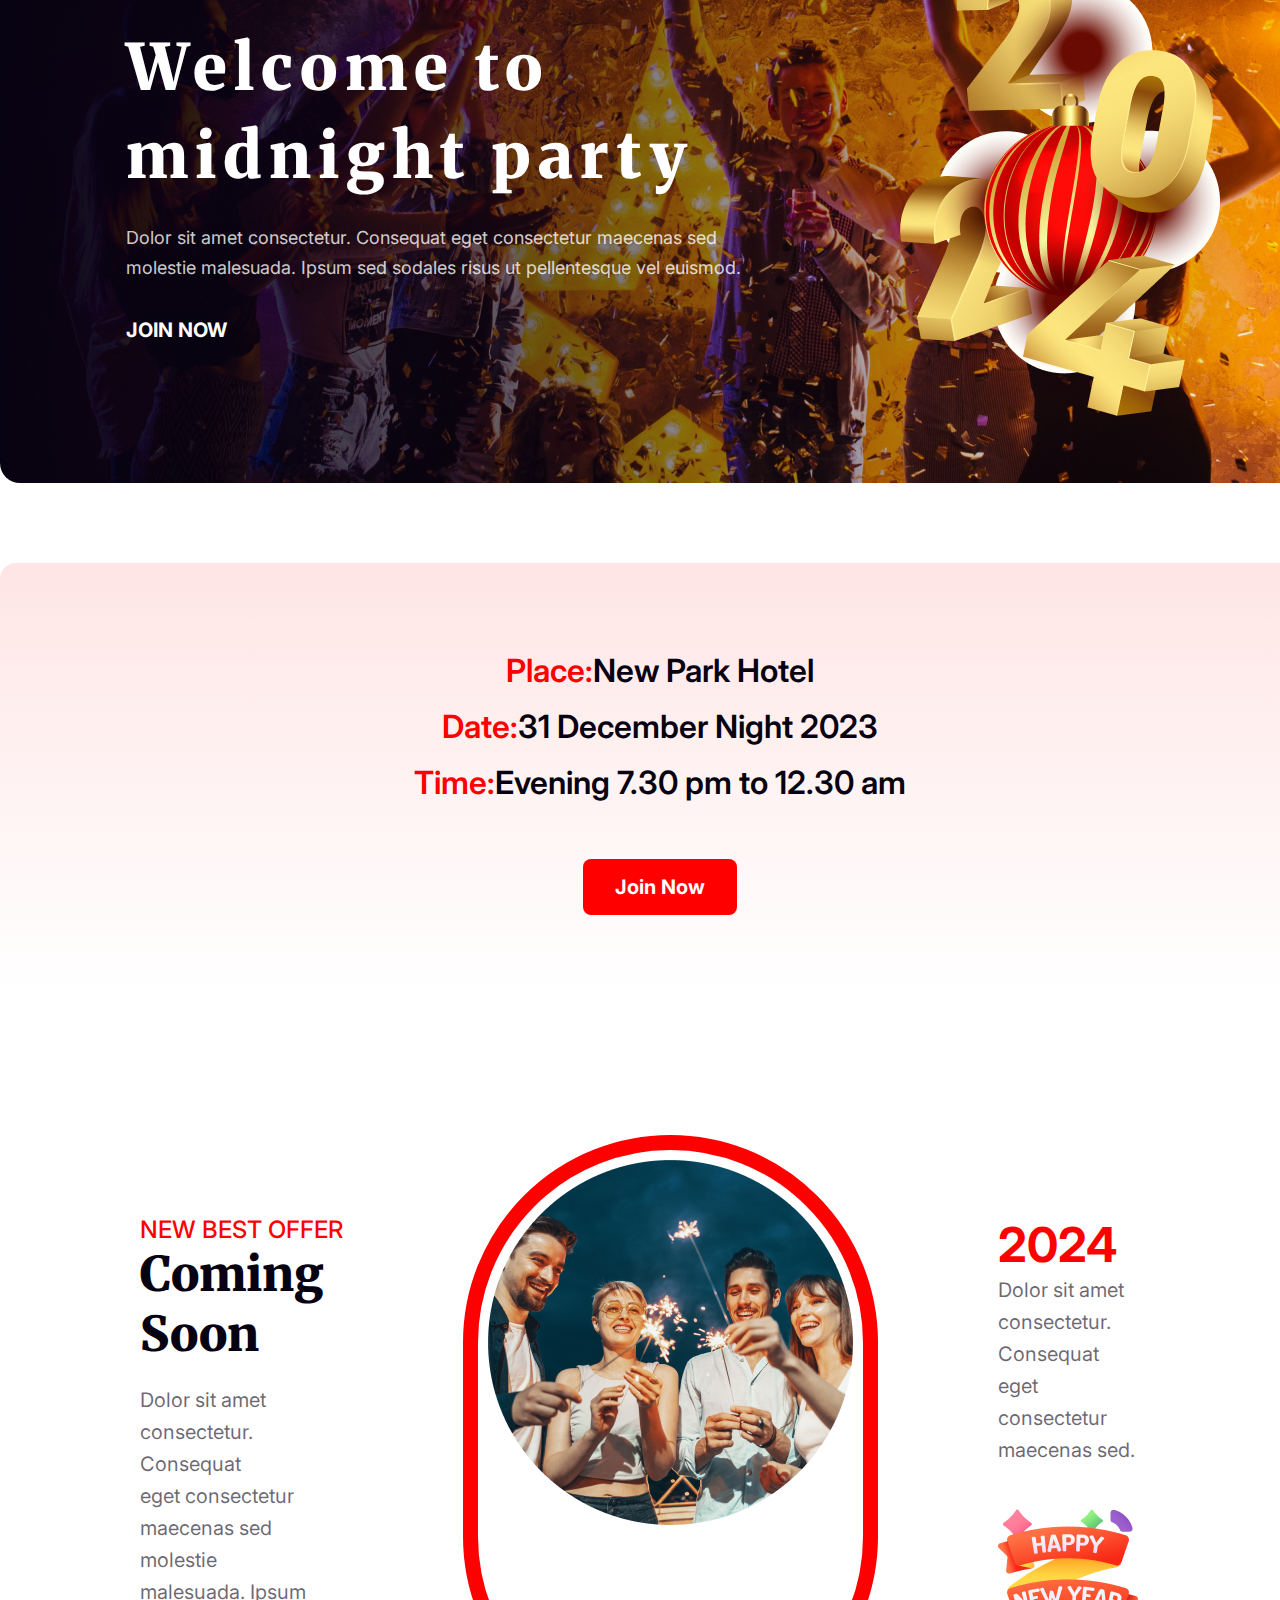
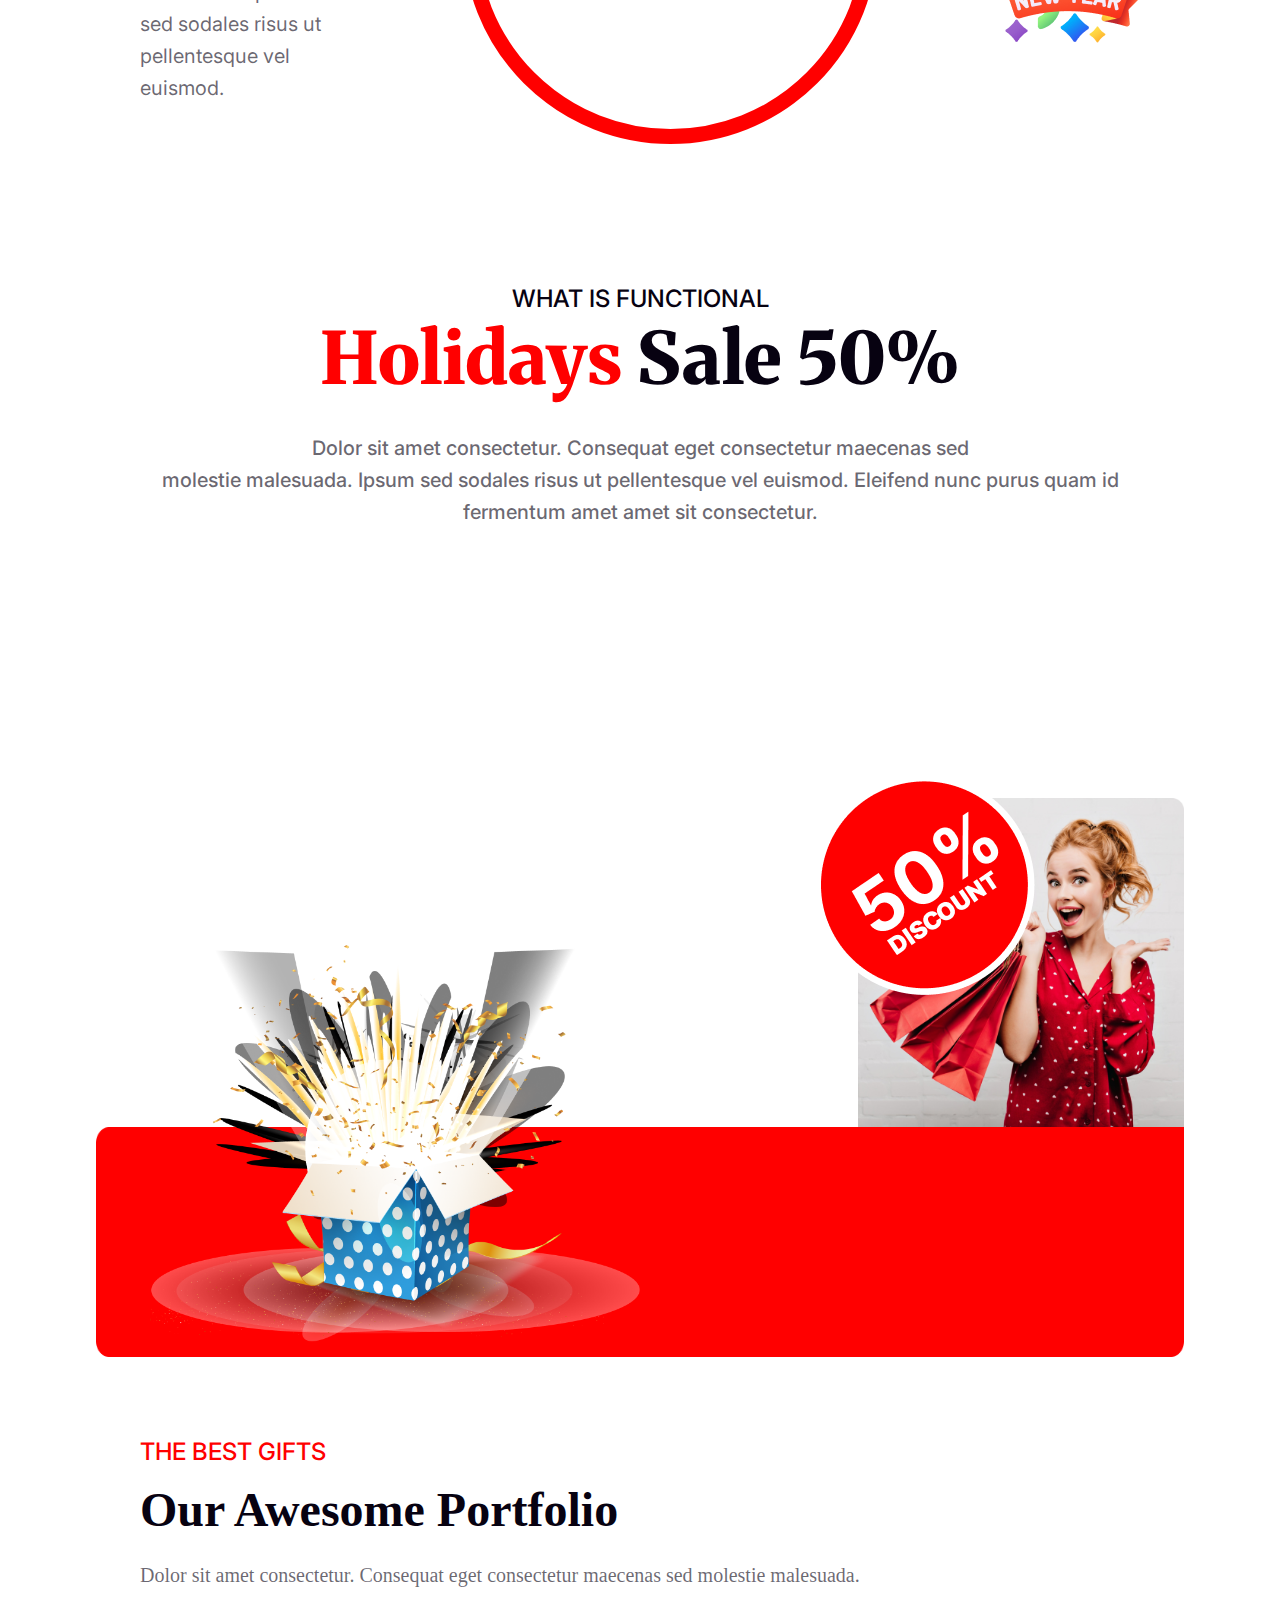
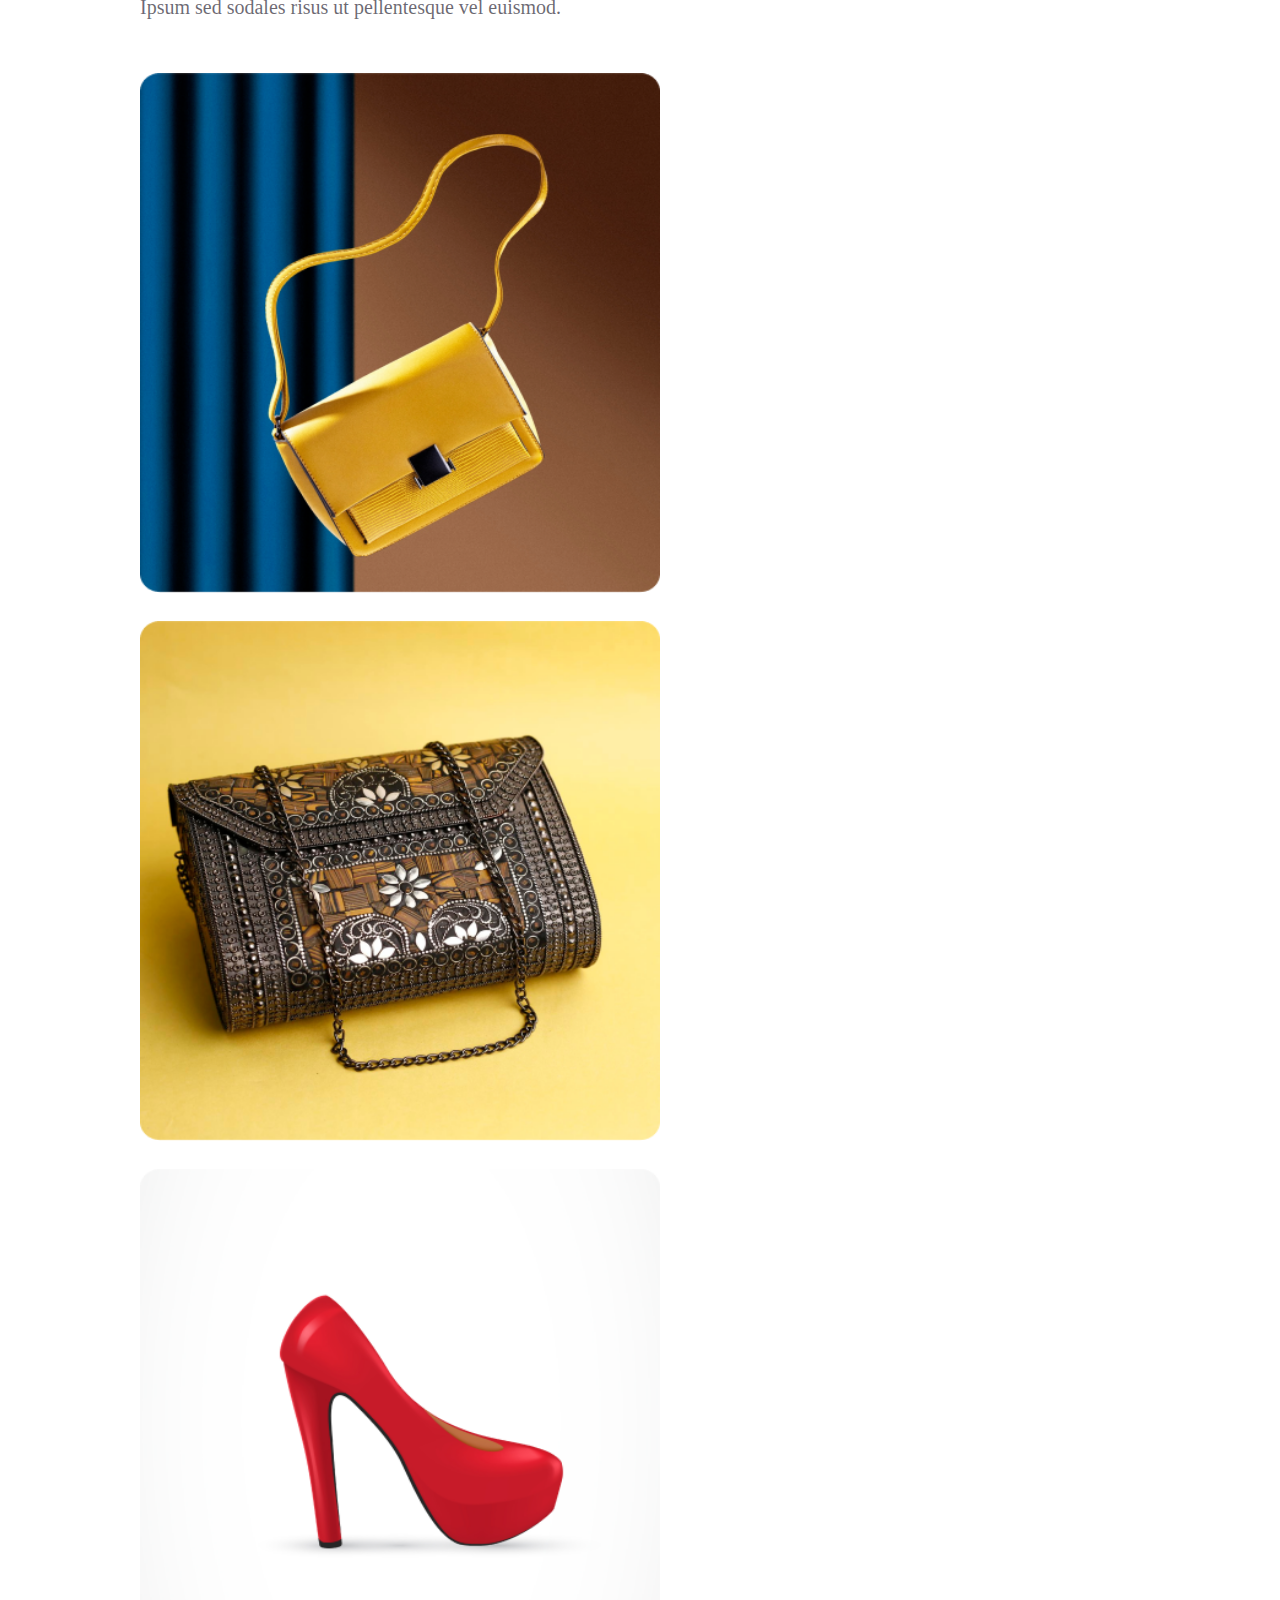
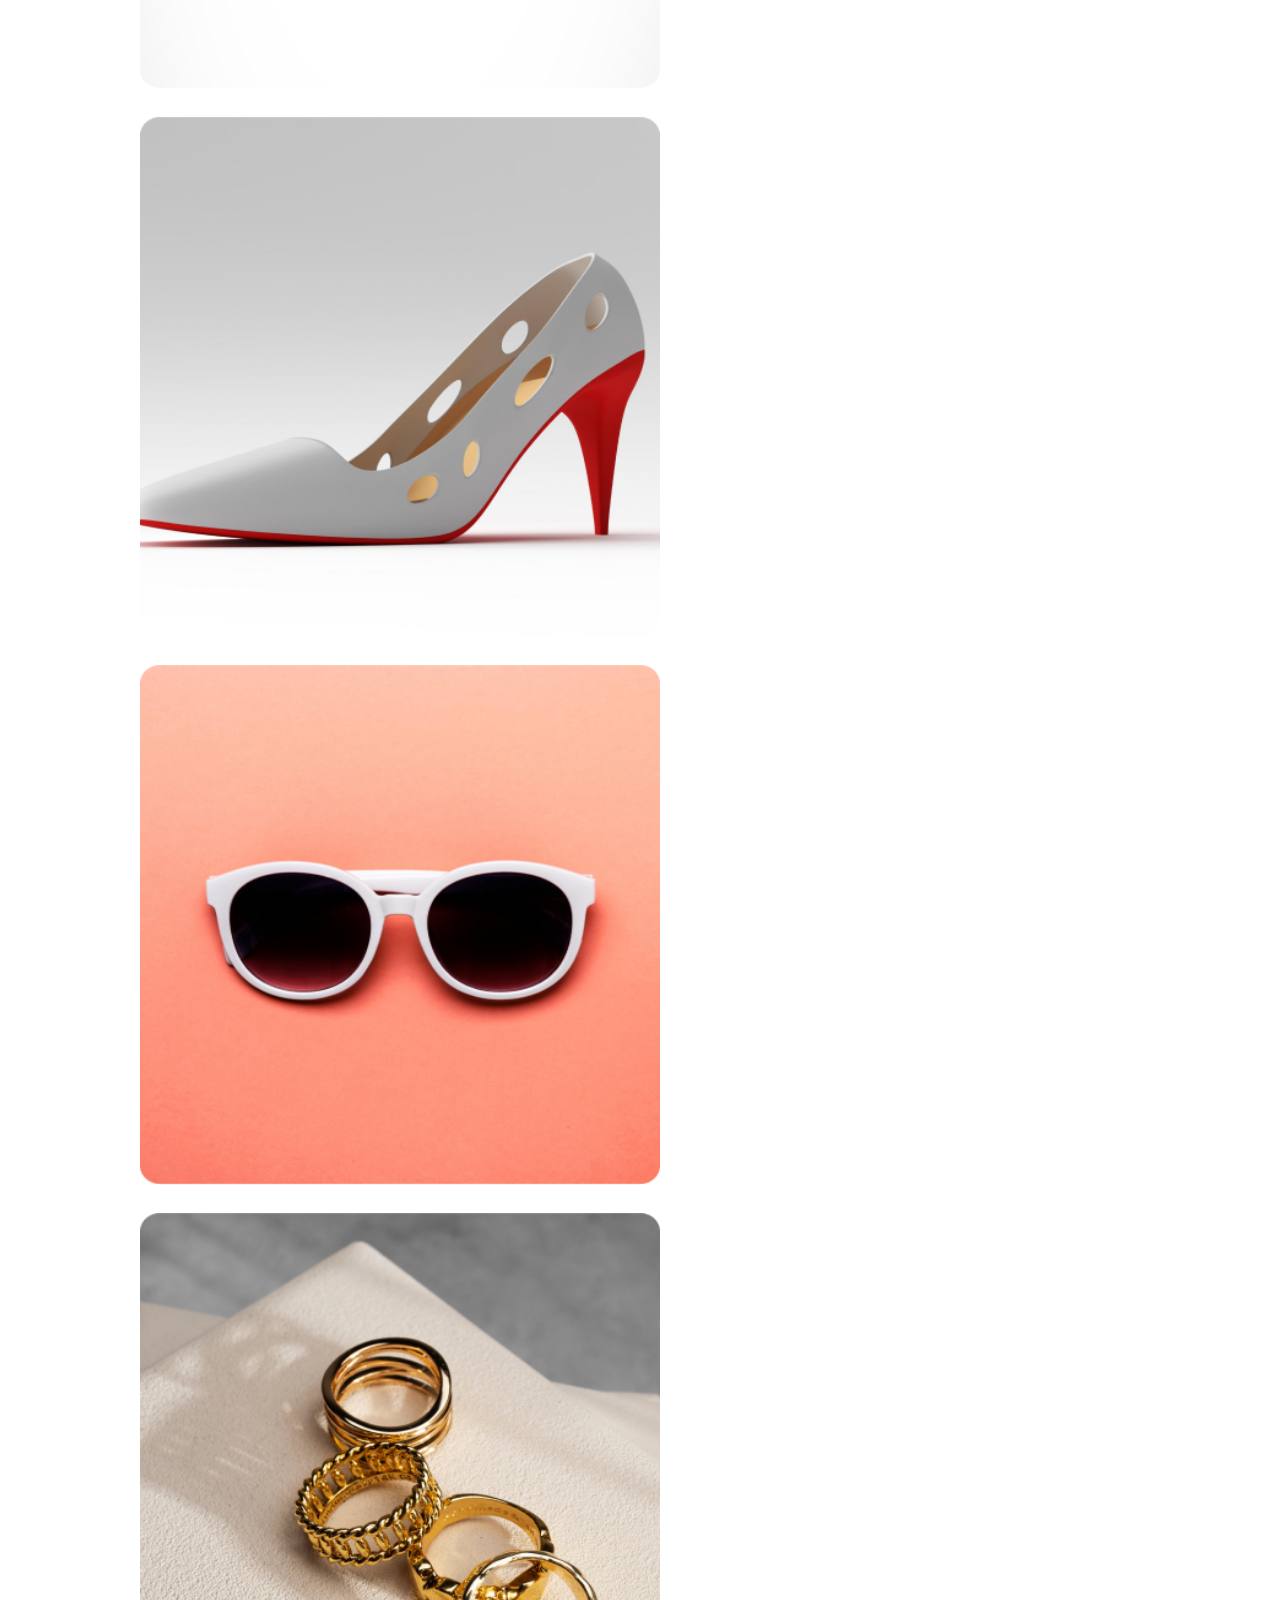
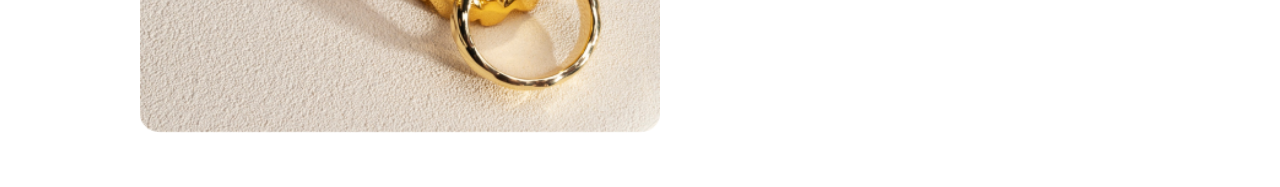
==== commit aa9cd944: "finished portfolio section" ====
--- a/index.html
+++ b/index.html
@@ -119,8 +119,33 @@
         <!-- portfolio section -->
 
         <section class="portfolio-section">
-            <div class="portofoli-content">
-
+            <div class="portofoli-header">
+                <h4 class="portfolio-h4">THE BEST GIFTS</h4>
+                <h2 class="portfolio-h2">Our Awesome Portfolio </h2>
+                <p class="portfolio-p">Dolor sit amet consectetur. Consequat eget consectetur maecenas sed molestie
+                    malesuada. <br> Ipsum sed sodales risus ut pellentesque vel euismod. </p>
+            </div>
+            <div class="portfoli--asset-container">
+                <div class="portfolio-image-container">
+                    <div class="portfolio_img">
+                        <img src="resources/Rectangle 3.png" alt="item image">
+                    </div>
+                    <div class="portfolio_img">
+                        <img src="resources/Rectangle 4.png" alt="item image">
+                    </div>
+                    <div class="portfolio_img">
+                        <img src="resources/Rectangle 5.png" alt="item image">
+                    </div>
+                    <div class="portfolio_img">
+                        <img src="resources/Rectangle 6.png" alt="item image">
+                    </div>
+                    <div class="portfolio_img">
+                        <img src="resources/Rectangle 7.png" alt="item image">
+                    </div>
+                    <div class="portfolio_img">
+                        <img src="resources/Rectangle 8.png" alt="item image">
+                    </div>
+                </div>
             </div>
         </section>
 
--- a/styles/styles.css
+++ b/styles/styles.css
@@ -314,3 +314,42 @@
 
 /* portfolio section related styles */
 
+.portfolio-section {
+    margin: 50px 140px;
+}
+
+.portfolio-h4 {
+    color: #F00;
+    font-size: 24px;
+    font-weight: 500;
+    font-family: "inter";
+    margin-bottom: 16px;
+}
+
+.portfolio-h2 {
+    color: #070211;
+    font-size: 48px;
+    font-weight: 900;
+    margin-bottom: 22px;
+}
+
+.portfolio-p {
+    color: rgba(7, 2, 17, 0.60);
+    font-family: " Inter";
+    font-size: 20px;
+    font-weight: 400;
+    line-height: 32px;
+    margin-bottom: 50px;
+}
+
+.portfolio-image-container {
+    display: flex;
+    flex-wrap: wrap;
+    gap: 24px;
+}
+
+.portfolio_img img {
+    width: 520px;
+    height: 520px;
+    flex-shrink: 0;
+}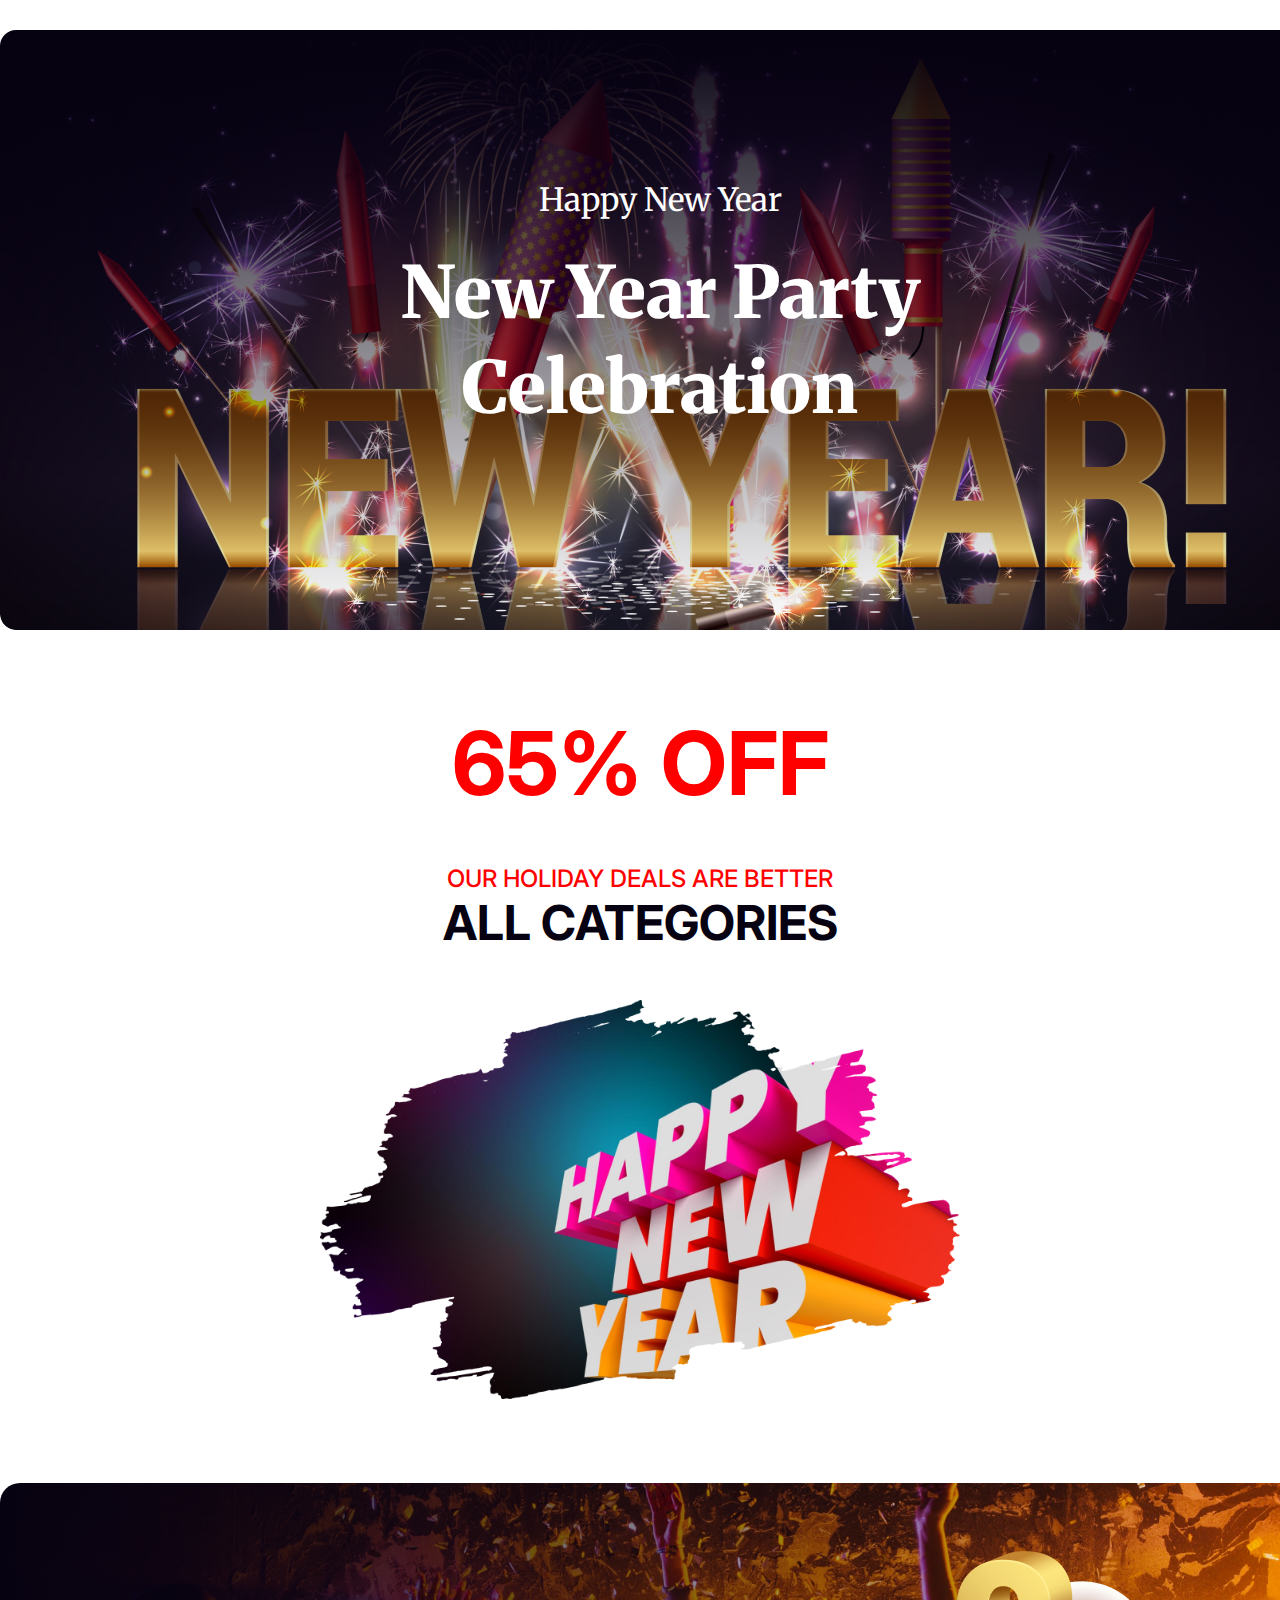
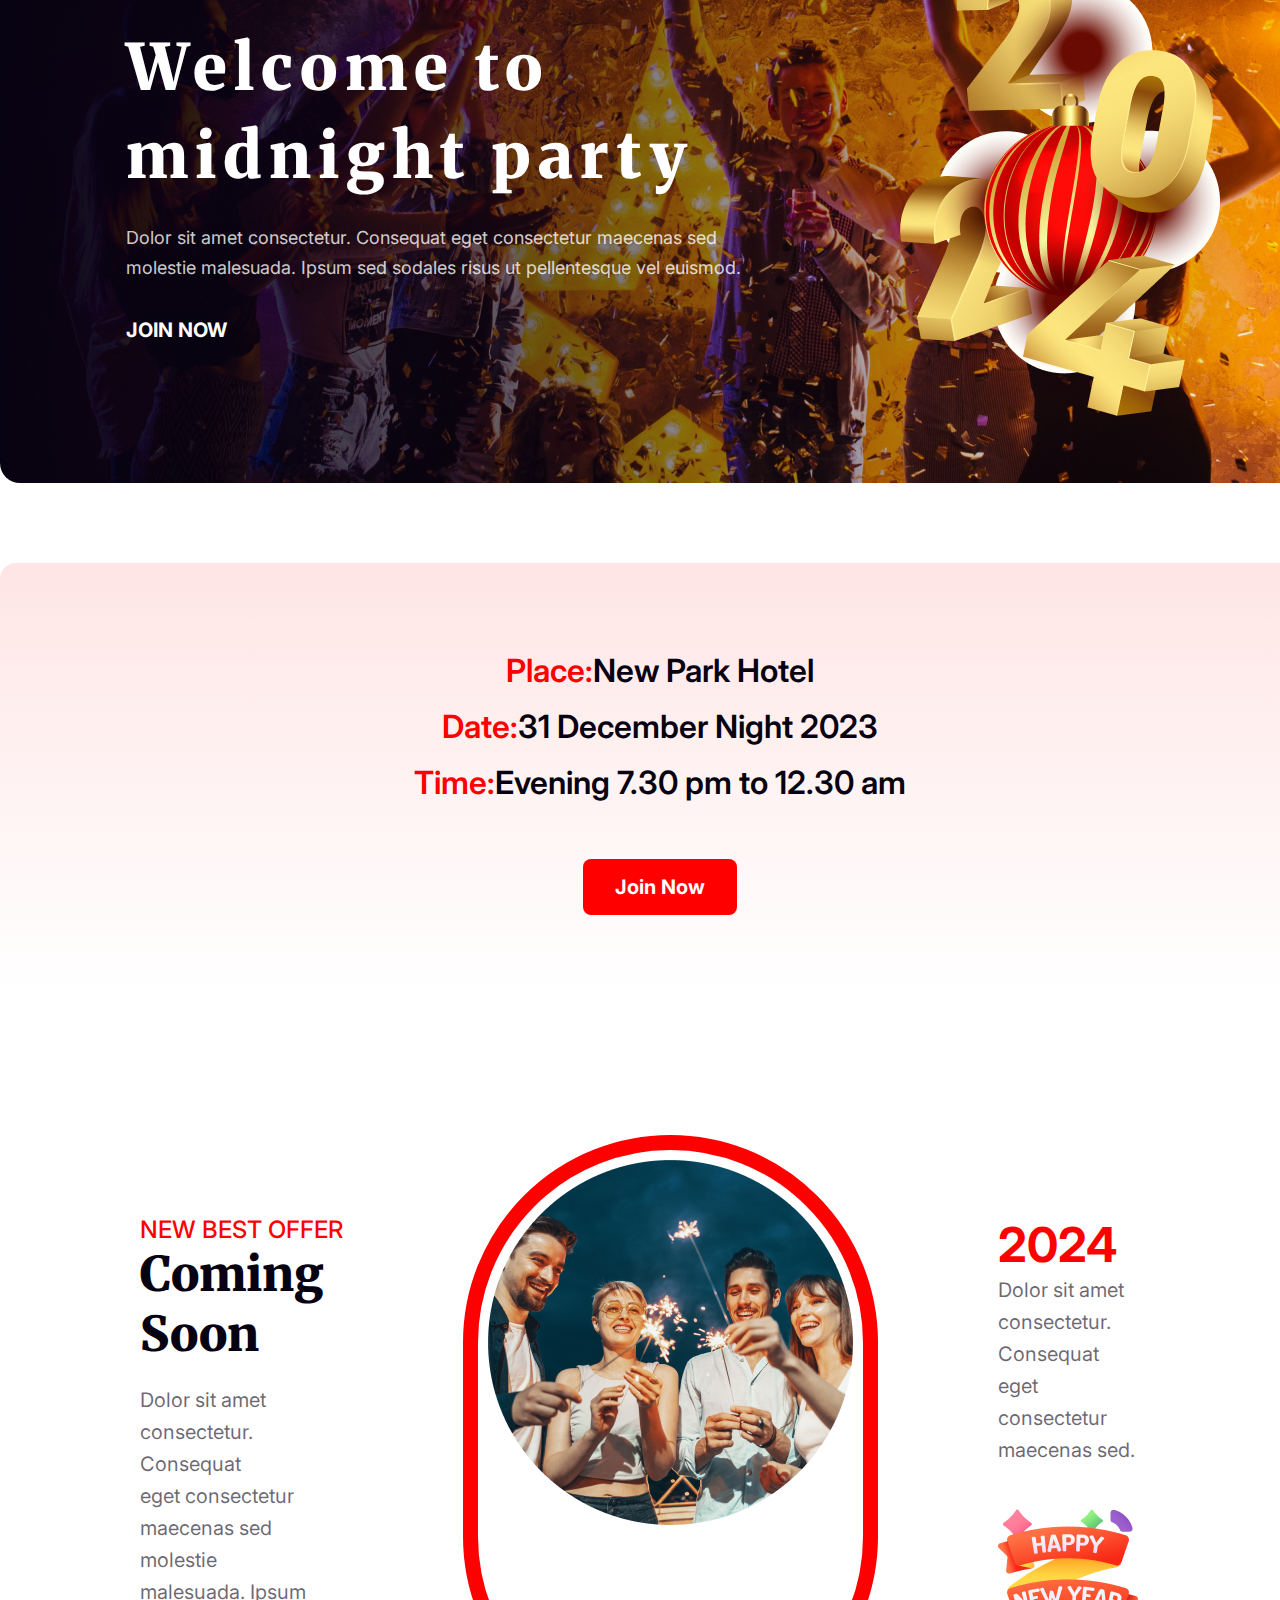
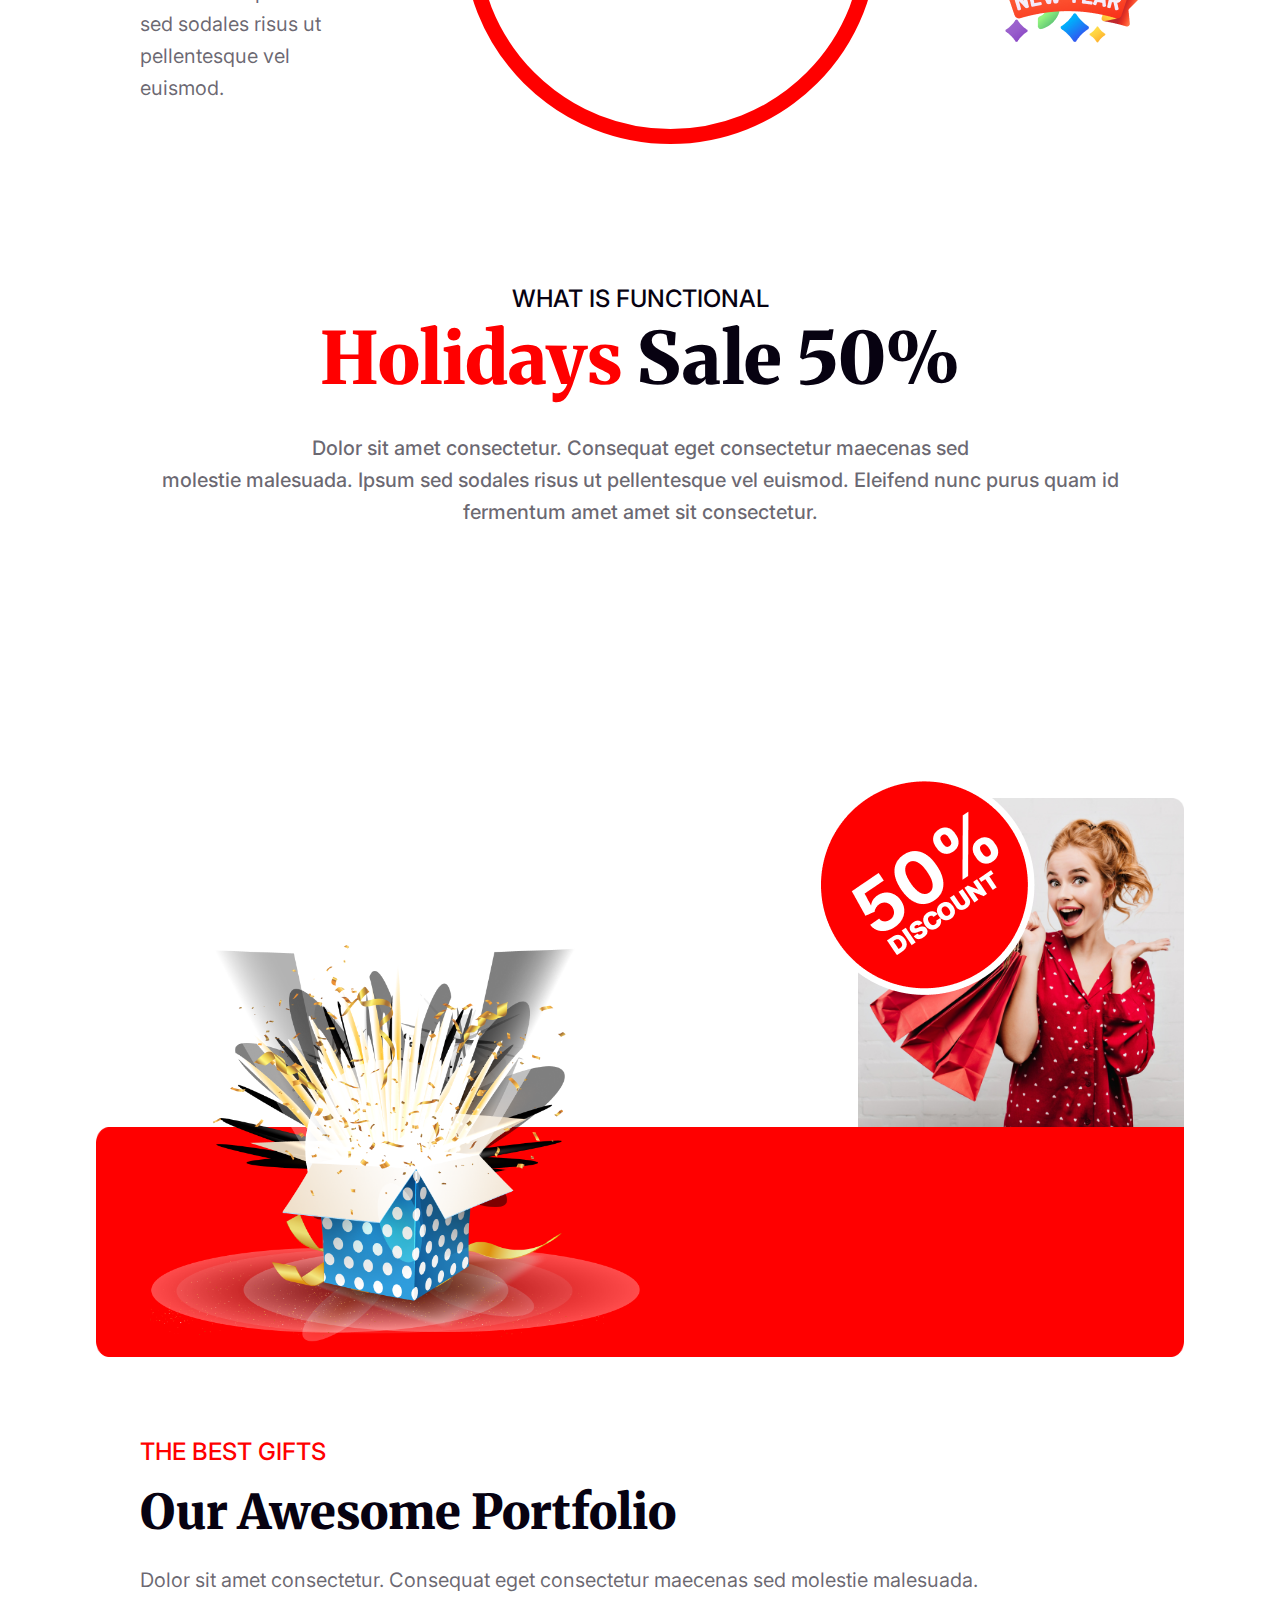
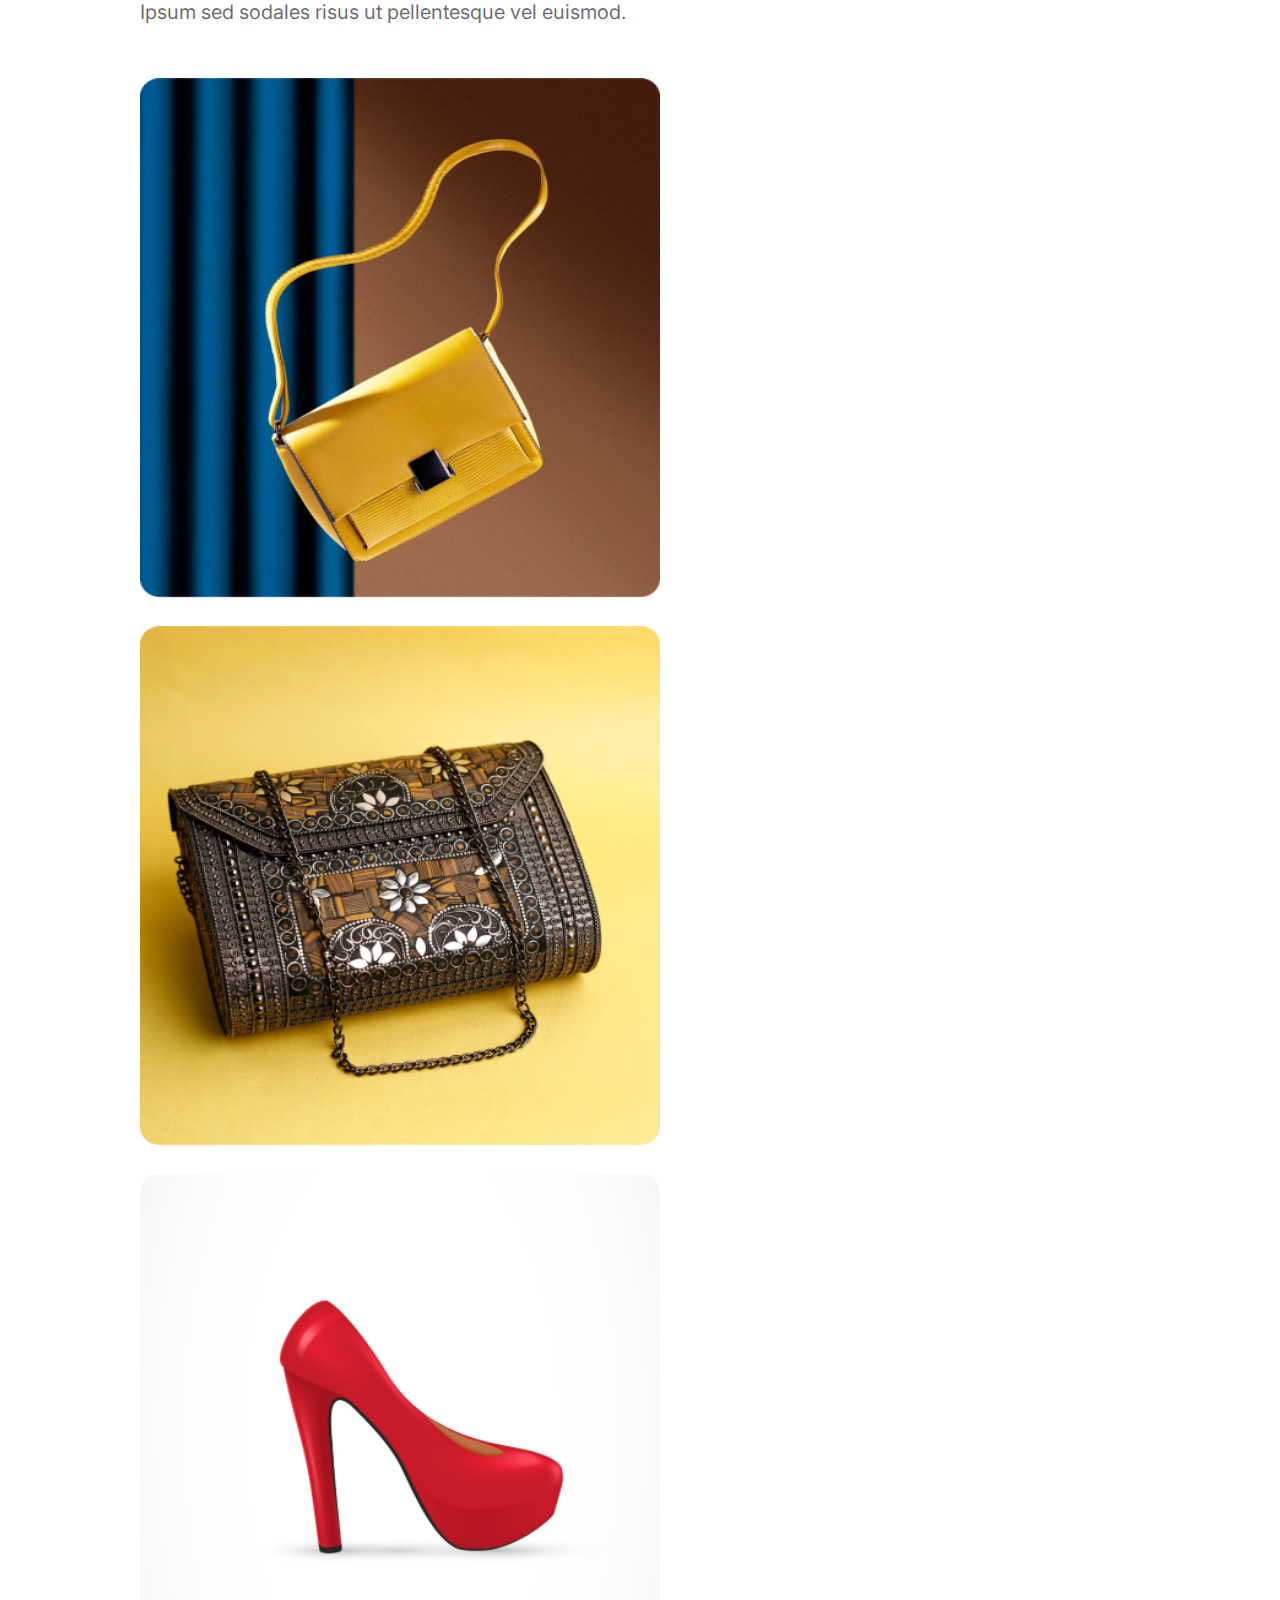
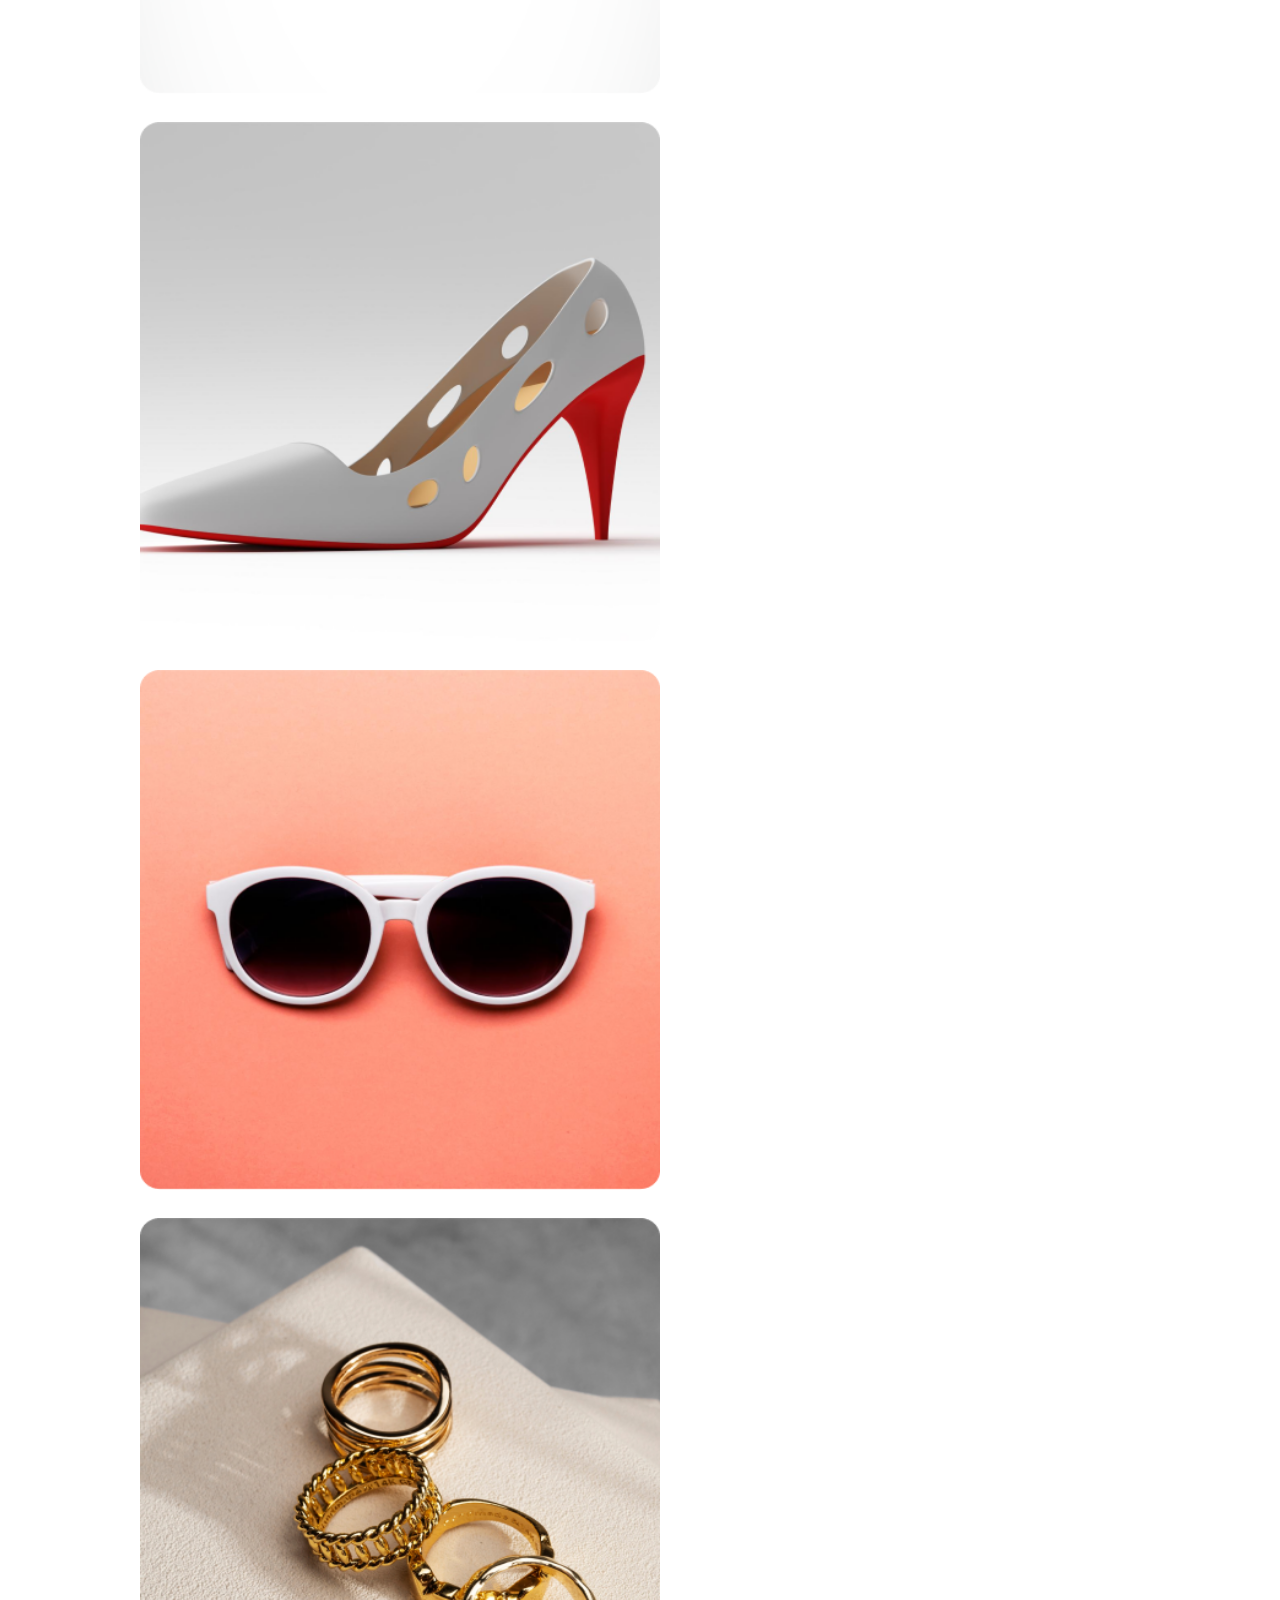
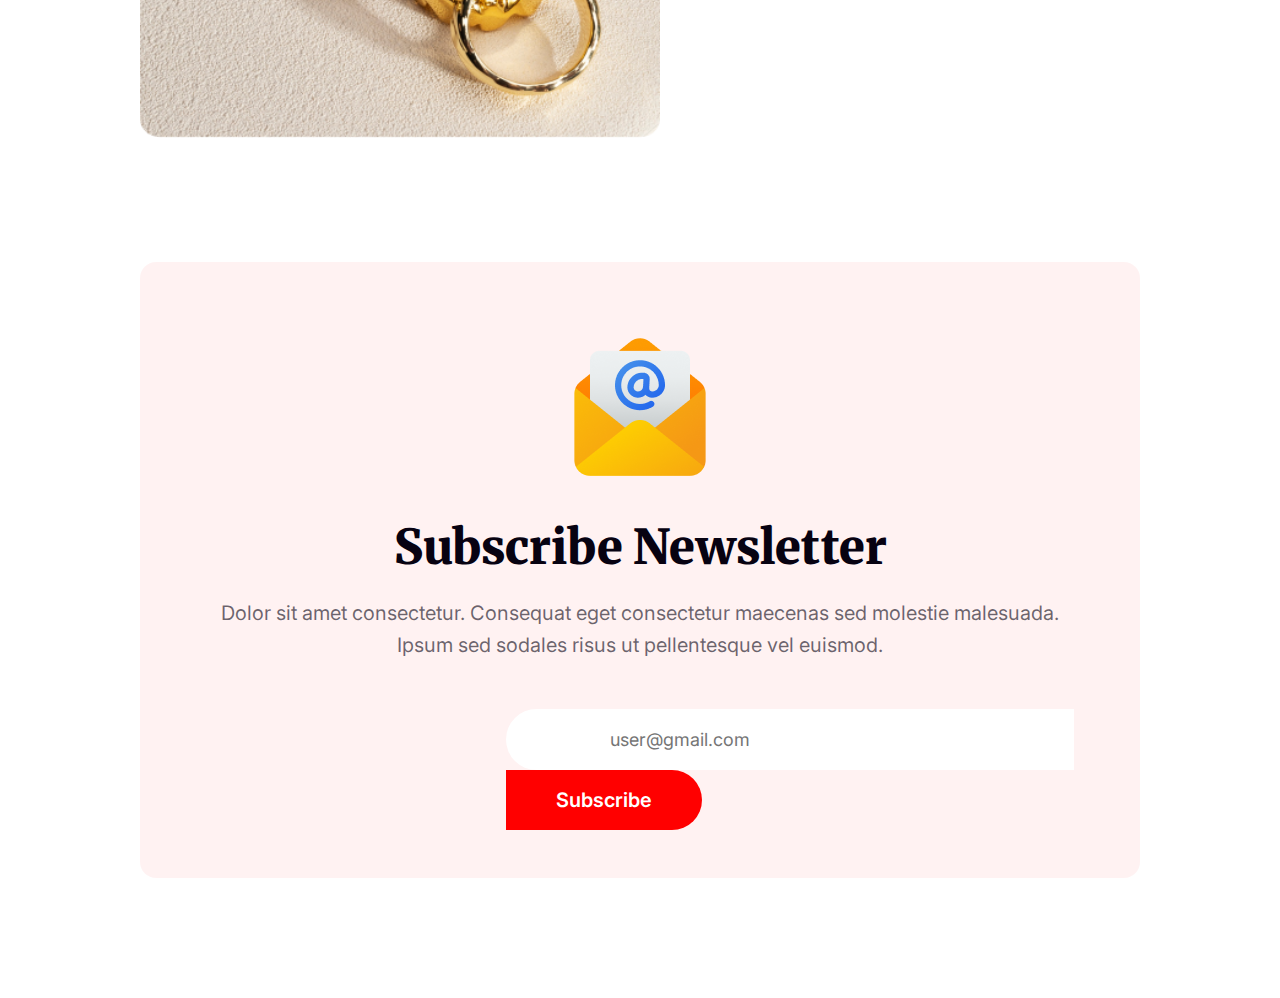
==== commit 41af01de: "finished news subcription section" ====
--- a/index.html
+++ b/index.html
@@ -149,6 +149,25 @@
             </div>
         </section>
 
+        <!-- NEWSLETTER SECTION -->
+
+        <section class="news-letter-section">
+            <div class="news-letter container">
+                <div class="news-header">
+                    <img src="resources/Group 61.png" alt="mailimage">
+                    <h1 class="news-h1">Subscribe Newsletter</h1>
+                    <p class="news-p">Dolor sit amet consectetur. Consequat eget consectetur maecenas sed molestie
+                        malesuada. <br> Ipsum sed sodales risus ut pellentesque vel euismod. </p>
+                </div>
+                <div class="news-form">
+                    <form action="#yod">
+                        <input class="email-input" type="email" name="email" id="email" placeholder="user@gmail.com">
+                        <input class="sub-input" type="submit" value="Subscribe">
+                    </form>
+                </div>
+            </div>
+        </section>
+
     </main>
     <footer>
 
--- a/styles/styles.css
+++ b/styles/styles.css
@@ -331,11 +331,12 @@
     font-size: 48px;
     font-weight: 900;
     margin-bottom: 22px;
+    font-family: "Merriweather";
 }
 
 .portfolio-p {
     color: rgba(7, 2, 17, 0.60);
-    font-family: " Inter";
+    font-family: "inter";
     font-size: 20px;
     font-weight: 400;
     line-height: 32px;
@@ -352,4 +353,76 @@
     width: 520px;
     height: 520px;
     flex-shrink: 0;
+}
+
+/* -----------news letter related styles--------------- */
+
+.news-letter {
+    width: auto;
+    height: 616px;
+    background: rgba(255, 0, 0, 0.05);
+    border-radius: 16px;
+    text-align: center;
+}
+
+.news-letter-section {
+    margin: 120px 140px;
+}
+
+.news-h1 {
+    color: #070211;
+    font-family: "Merriweather";
+    font-size: 48px;
+    font-weight: 900;
+    margin-bottom: 20px;
+}
+
+.news-p {
+    color: rgba(7, 2, 17, 0.60);
+    font-family: "Inter";
+    font-size: 20px;
+    font-weight: 400;
+    line-height: 32px;
+}
+
+.news-form {
+margin: 48px 660px 70px 366px;
+}
+
+.email-input {
+    text-align: center;
+    border-radius: 50px 0 0 50px;
+    background: #FFF;
+    padding: 20px 250px 20px 30px;
+    color: rgba(7, 2, 17, 0.30);
+    font-family: "Inter";
+    font-size: 18px;
+    font-weight: 400;
+    border: none;
+}
+
+.sub-input {
+    color: #FFF;
+    text-align: center;
+    font-family: "Inter";
+    font-size: 20px;
+    font-weight: 600;
+    border-radius: 0px 50px 50px 0px;
+    background: #F00;
+    border: none;
+    padding: 18px 50px;
+    position: absolute;
+    margin-left: 0;
+    cursor: pointer;
+}
+.news-header img {
+    margin: 70px 0 30px 0;
+}
+input[type="email"]:focus {
+    outline: none;
+    background-color:aliceblue;
+}
+input[type="submit"]:focus{
+background-color: black;
+transition: 1.5s;
 }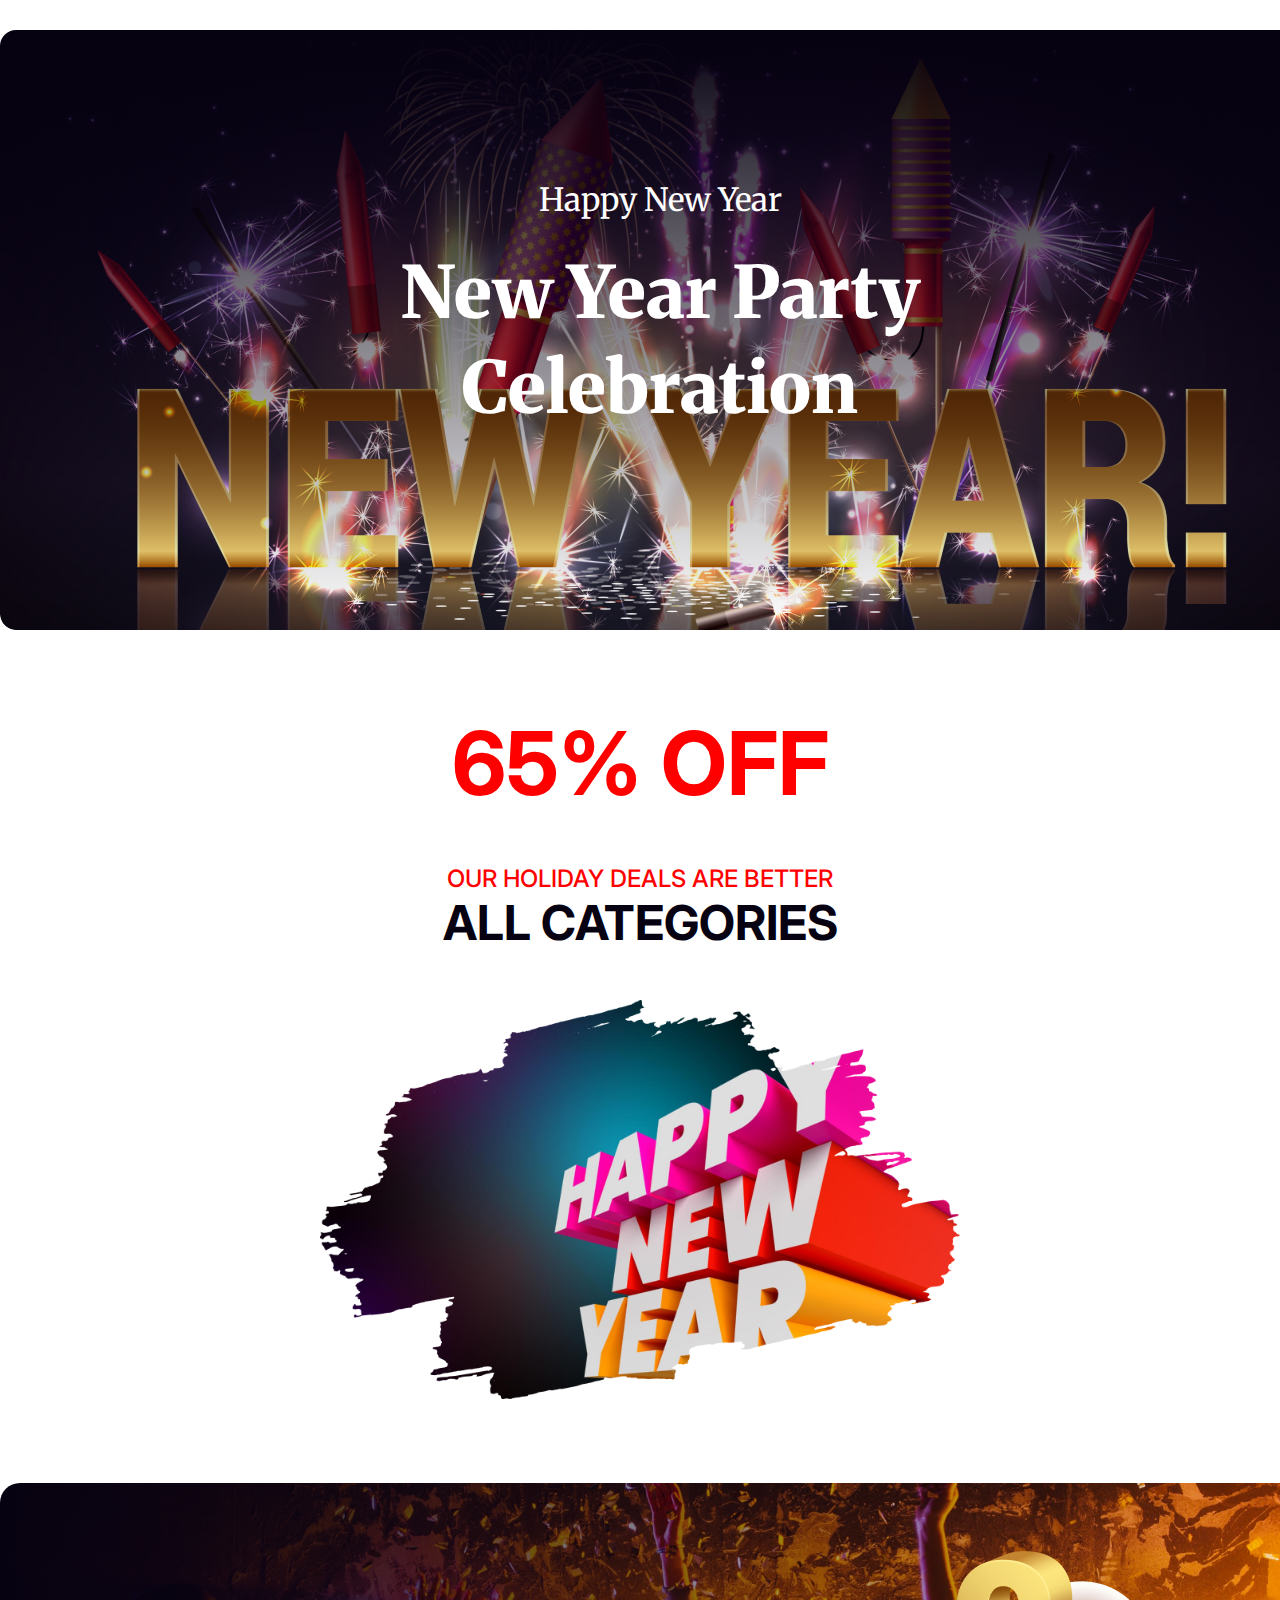
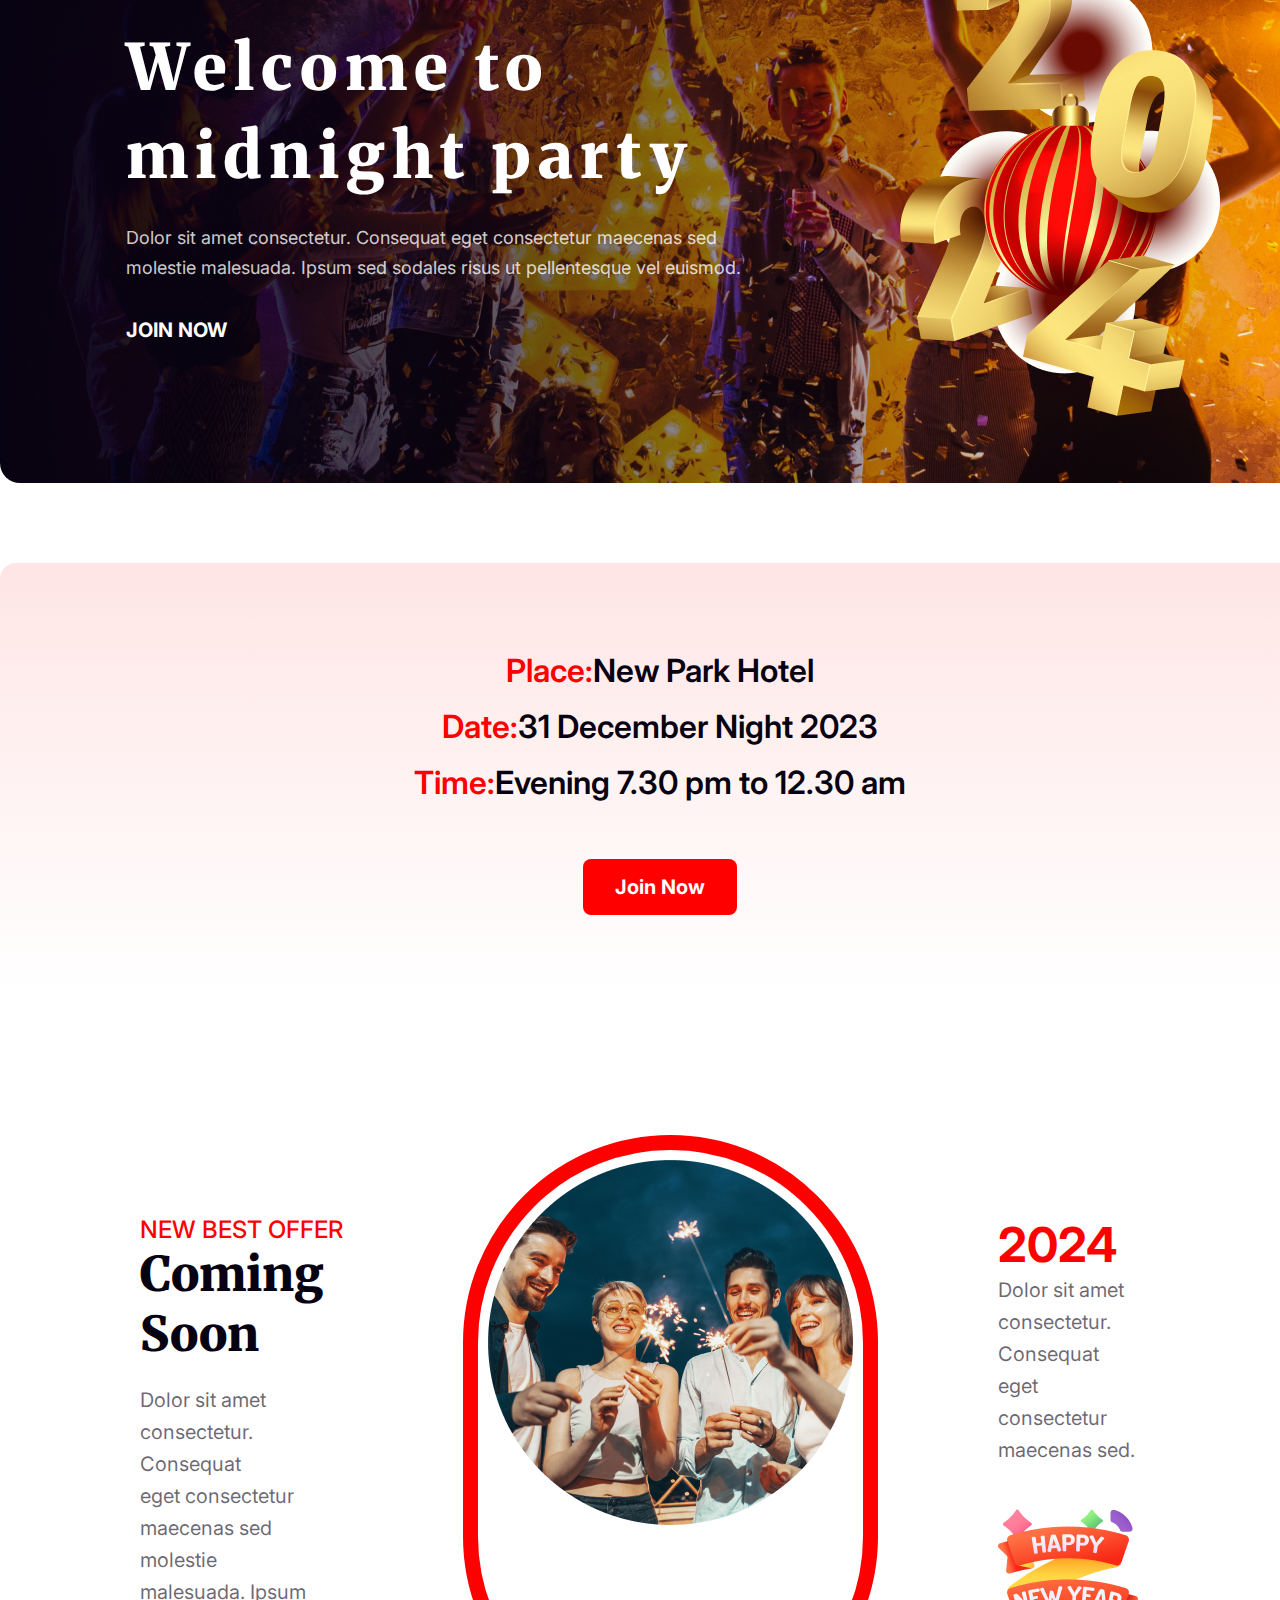
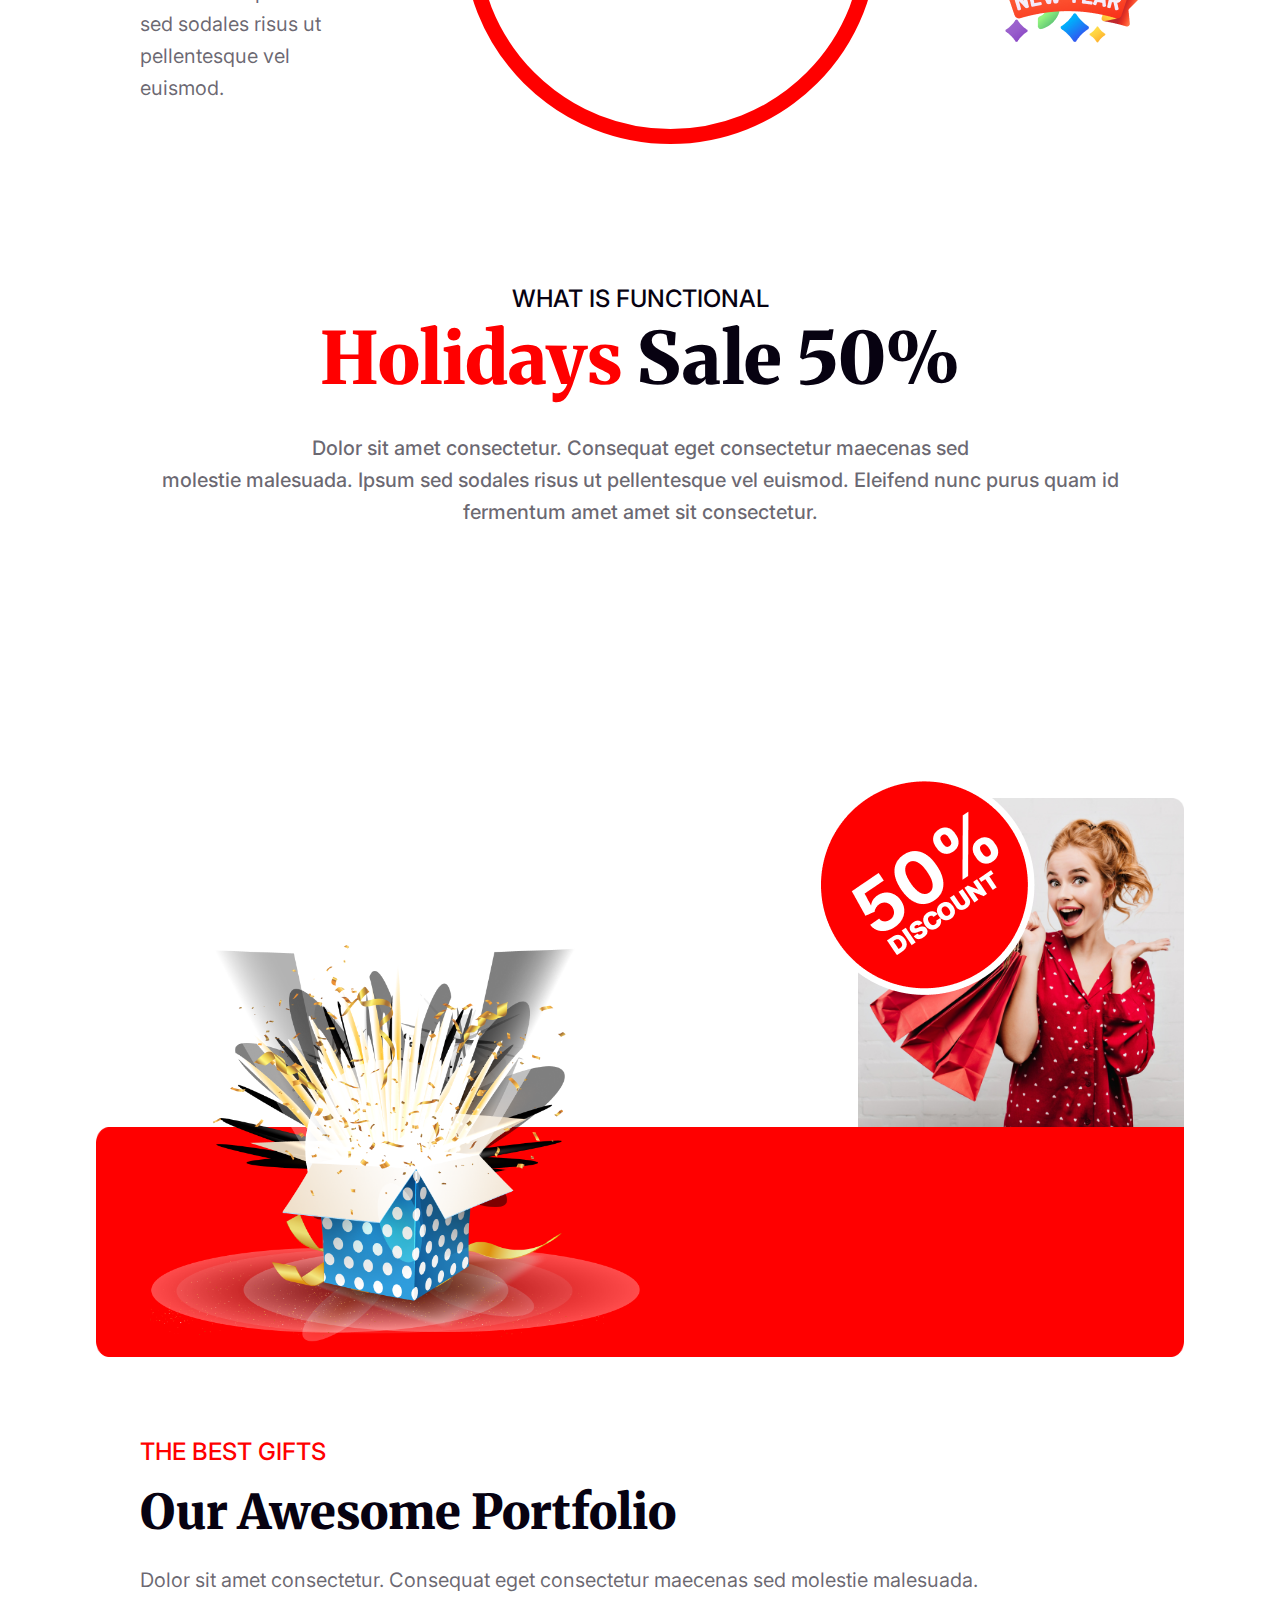
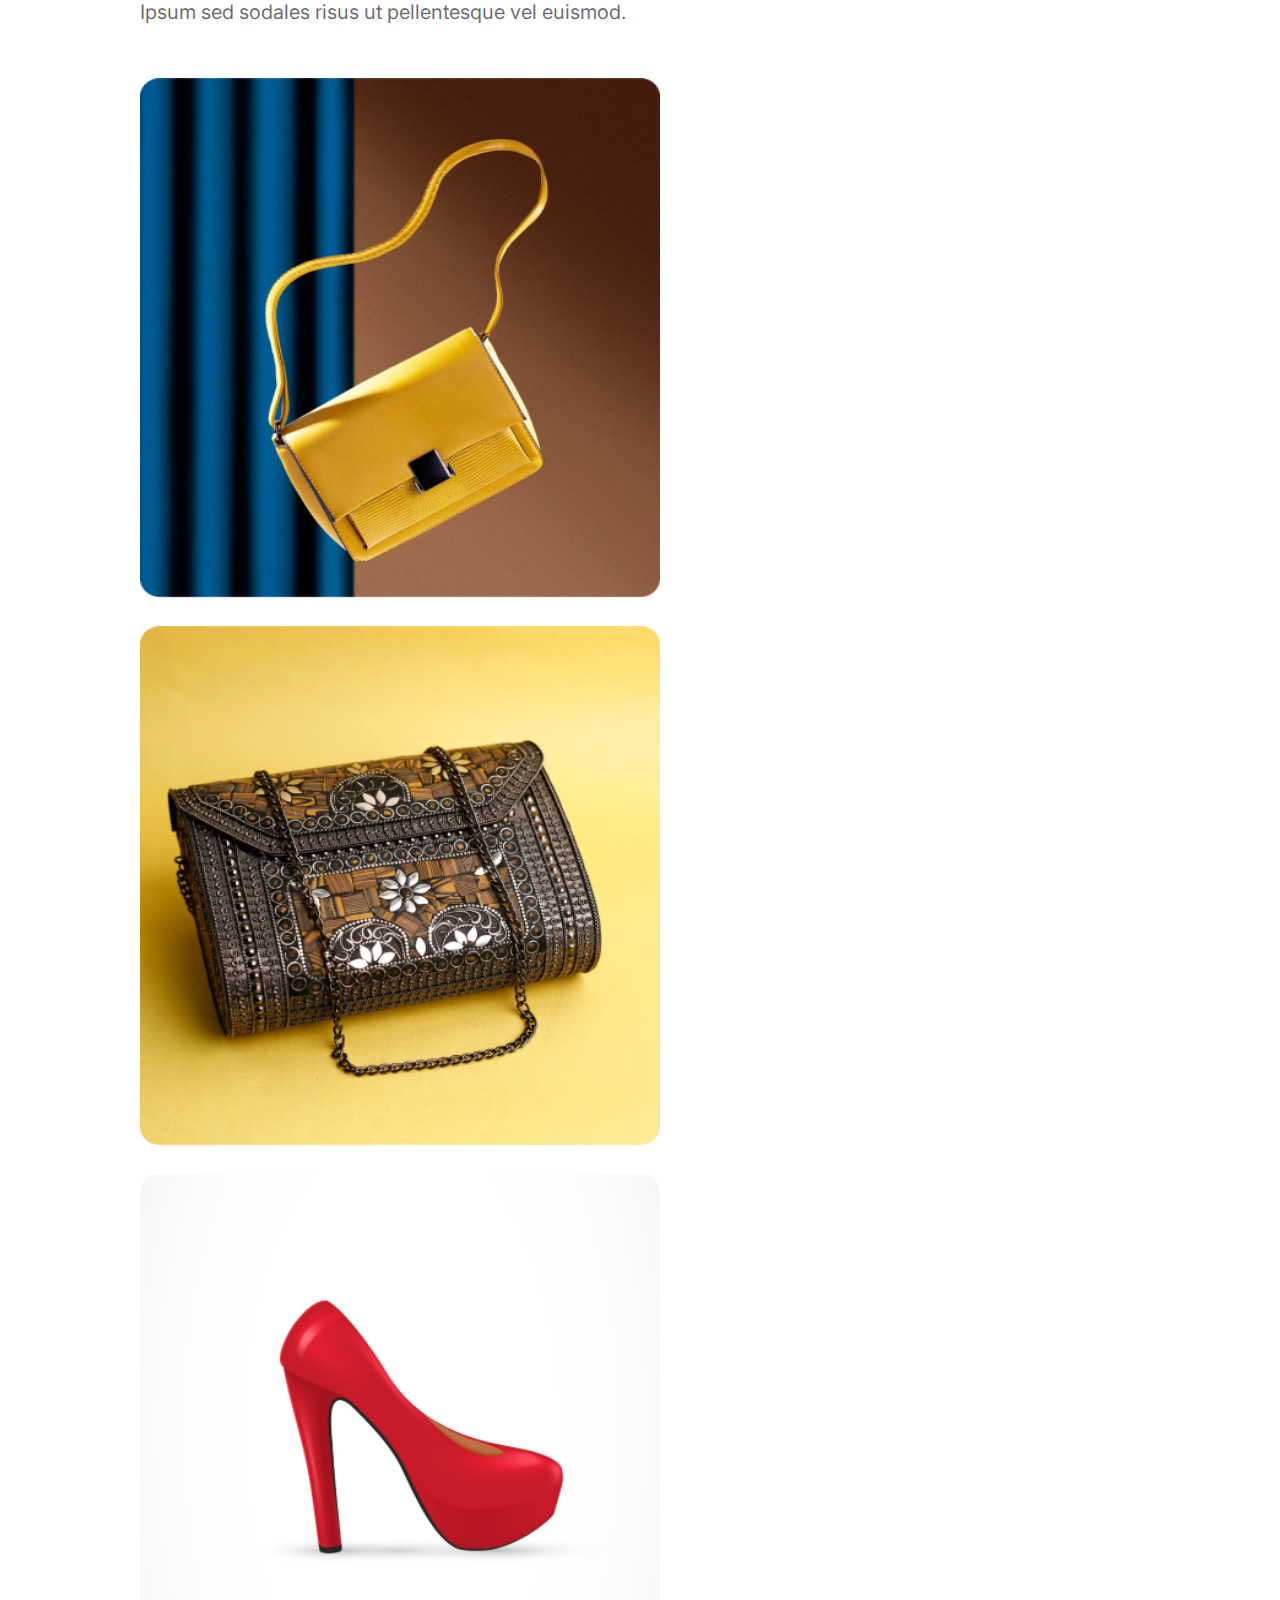
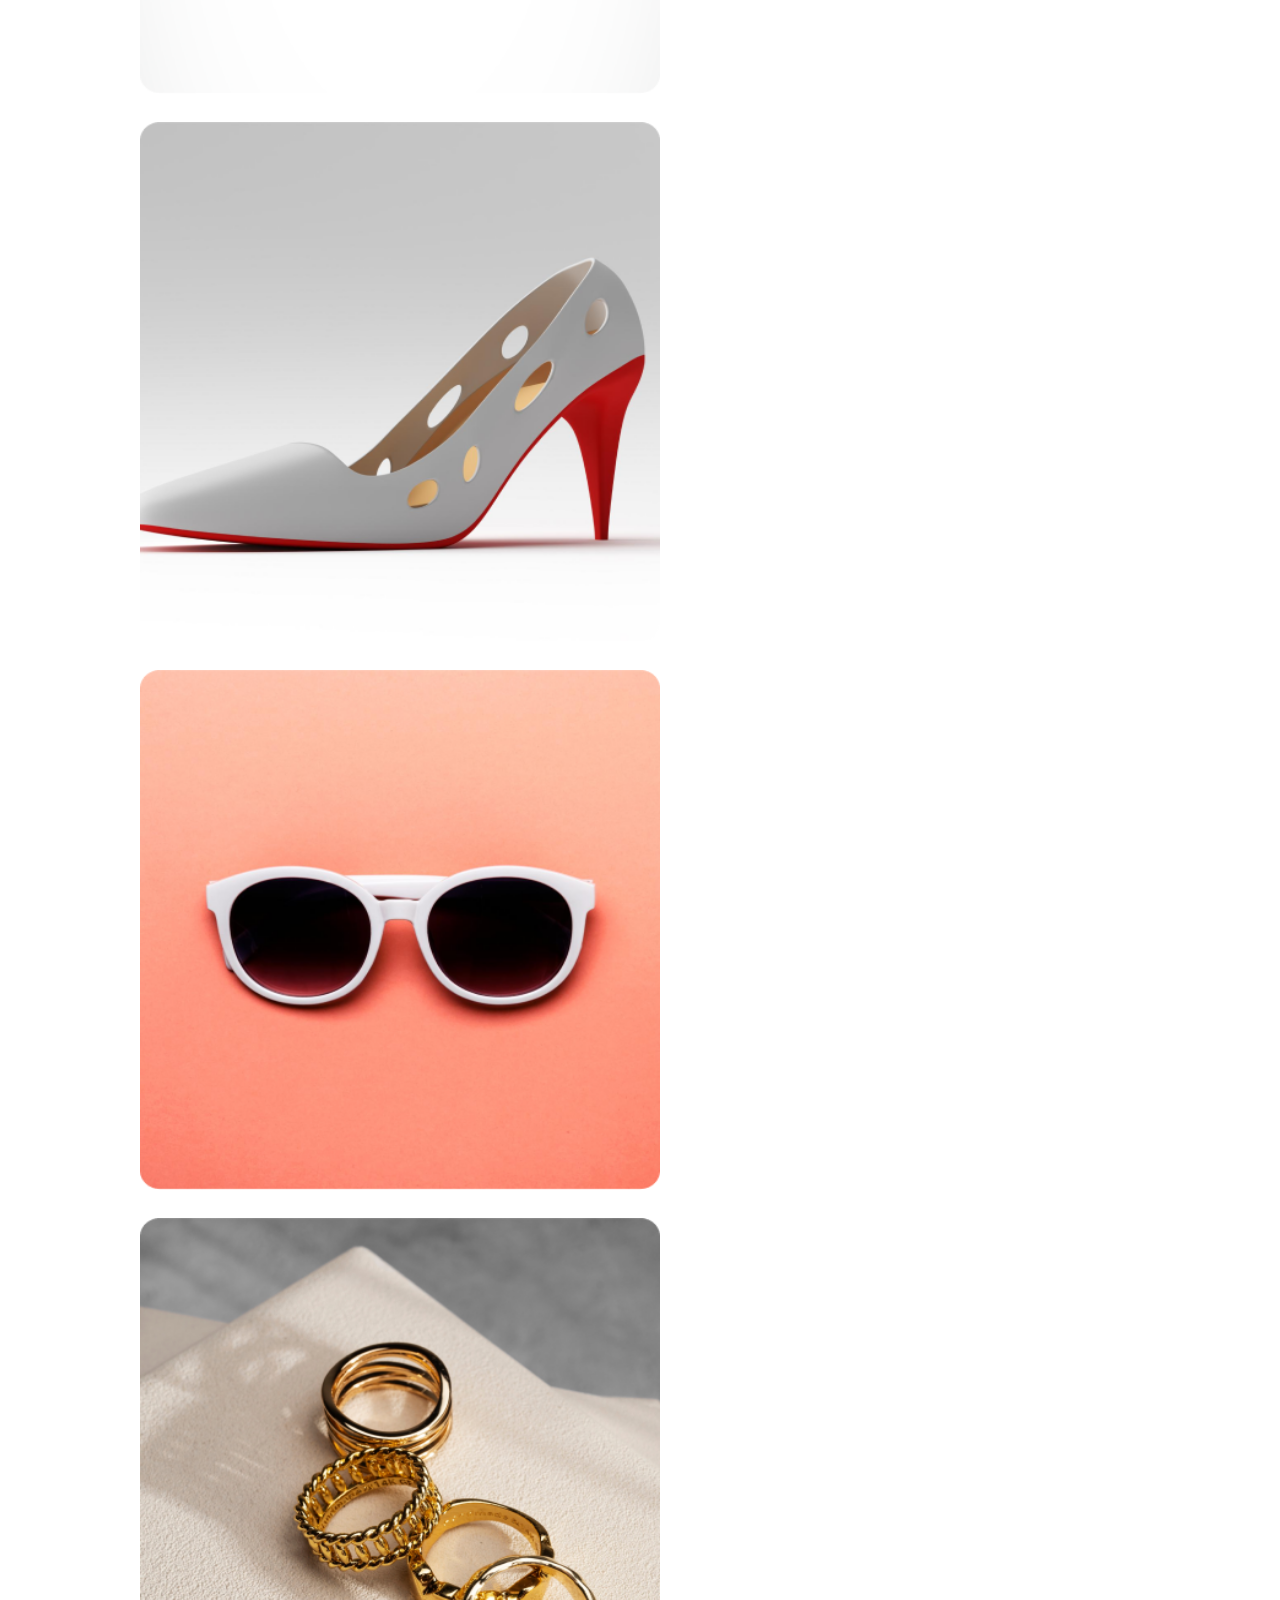
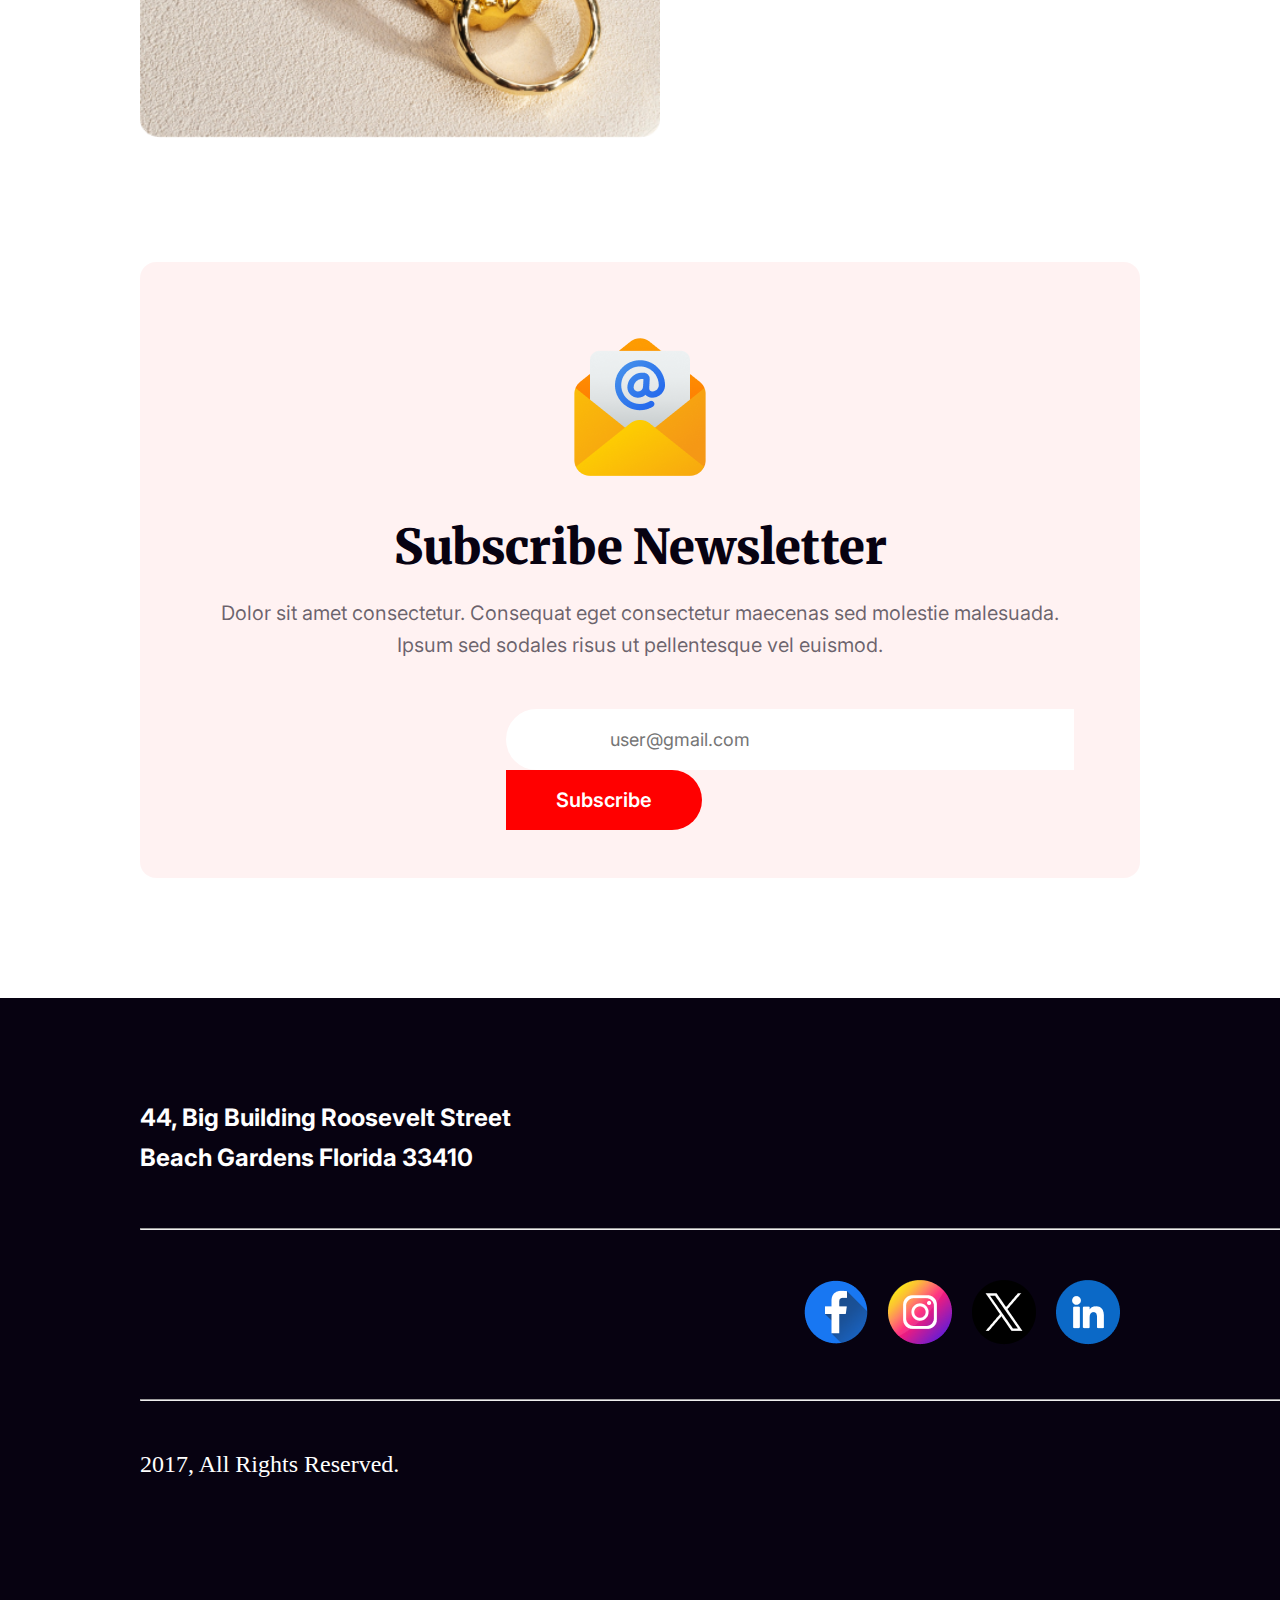
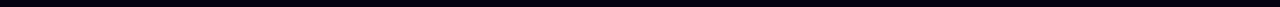
==== commit 1a061801: "finished project" ====
--- a/index.html
+++ b/index.html
@@ -170,7 +170,43 @@
 
     </main>
     <footer>
-
+        <div class="phone-n-address">
+            <div class="address">
+                <h4>44, Big Building Roosevelt Street<br>
+                    Beach Gardens Florida 33410
+                </h4>
+            </div>
+            <div class="phone">
+                <h4>
+                    <img src="resources/Call.png" alt="call ong">
+                    +00 123 584 124
+                </h4>
+                <h4>
+                    <img src="resources/Website.png" alt="website png">
+                    www.website.com
+                </h4>
+            </div>
+        </div>
+        <hr>
+        <div class="footer-a-links">
+            <a href="#social media">
+                <img src="resources/Facebook.png" alt="">
+            </a>
+            <a href="#social media">
+                <img src="resources/Instagram.png" alt="">
+            </a>
+            <a href="#social media">
+                <img src="resources/Twitter.png" alt="">
+            </a>
+            <a href="#social media">
+                <img src="resources/Linkedin.png" alt="">
+            </a>
+        </div>
+        <hr>
+        <div class="footer-footer">
+            <h4 class="foot-h4-4">2017, All Rights Reserved.</h4>
+            <h4 class="foot-h4-3">Unsubscribe</h4>
+        </div>
     </footer>
 
 </body>
--- a/styles/styles.css
+++ b/styles/styles.css
@@ -386,7 +386,7 @@
 }
 
 .news-form {
-margin: 48px 660px 70px 366px;
+    margin: 48px 660px 70px 366px;
 }
 
 .email-input {
@@ -415,14 +415,83 @@
     margin-left: 0;
     cursor: pointer;
 }
+
 .news-header img {
     margin: 70px 0 30px 0;
 }
+
 input[type="email"]:focus {
     outline: none;
-    background-color:aliceblue;
-}
-input[type="submit"]:focus{
-background-color: black;
-transition: 1.5s;
+    background-color: aliceblue;
+}
+
+input[type="submit"]:focus {
+    background-color: black;
+    transition: 1.5s;
+}
+
+/* footer related styles */
+
+footer {
+    background-color: #070211;
+    width: 1903px;
+    height: 609px;
+}
+
+.phone-n-address {
+    display: flex;
+    justify-content: space-between;
+}
+
+.address {
+    color: #FFF;
+    font-family: "Inter";
+    font-size: 24px;
+    font-weight: 500;
+    line-height: 40px;
+    margin-top: 100px;
+    margin-left: 140px;
+}
+
+.phone {
+    color: #FFF;
+    font-family: "Inter";
+    font-size: 24px;
+    font-weight: 500;
+    line-height: 40px;
+    margin-top: 100px;
+    margin-right: 275px;
+}
+
+hr {
+    background: rgba(255, 255, 255, 0.15);
+    height: 0.1px;
+    margin: 50px 140px;
+}
+
+.footer-a-links {
+    display: flex;
+    margin: auto;
+    justify-content: center;
+    gap: 20px;
+}
+
+.footer-footer h4 {
+    color: #FFF;
+    font-family: " Inter";
+    font-size: 24px;
+    font-weight: 500;
+}
+.footer-footer {
+    display: flex;
+    justify-content: space-between;
+}
+.foot-h4-4 {
+    margin-bottom: 120px;
+    margin-left: 140px;
+}
+.foot-h4-3 {
+    cursor: pointer;
+    margin-bottom: 120px;
+    margin-right: 140px;
 }